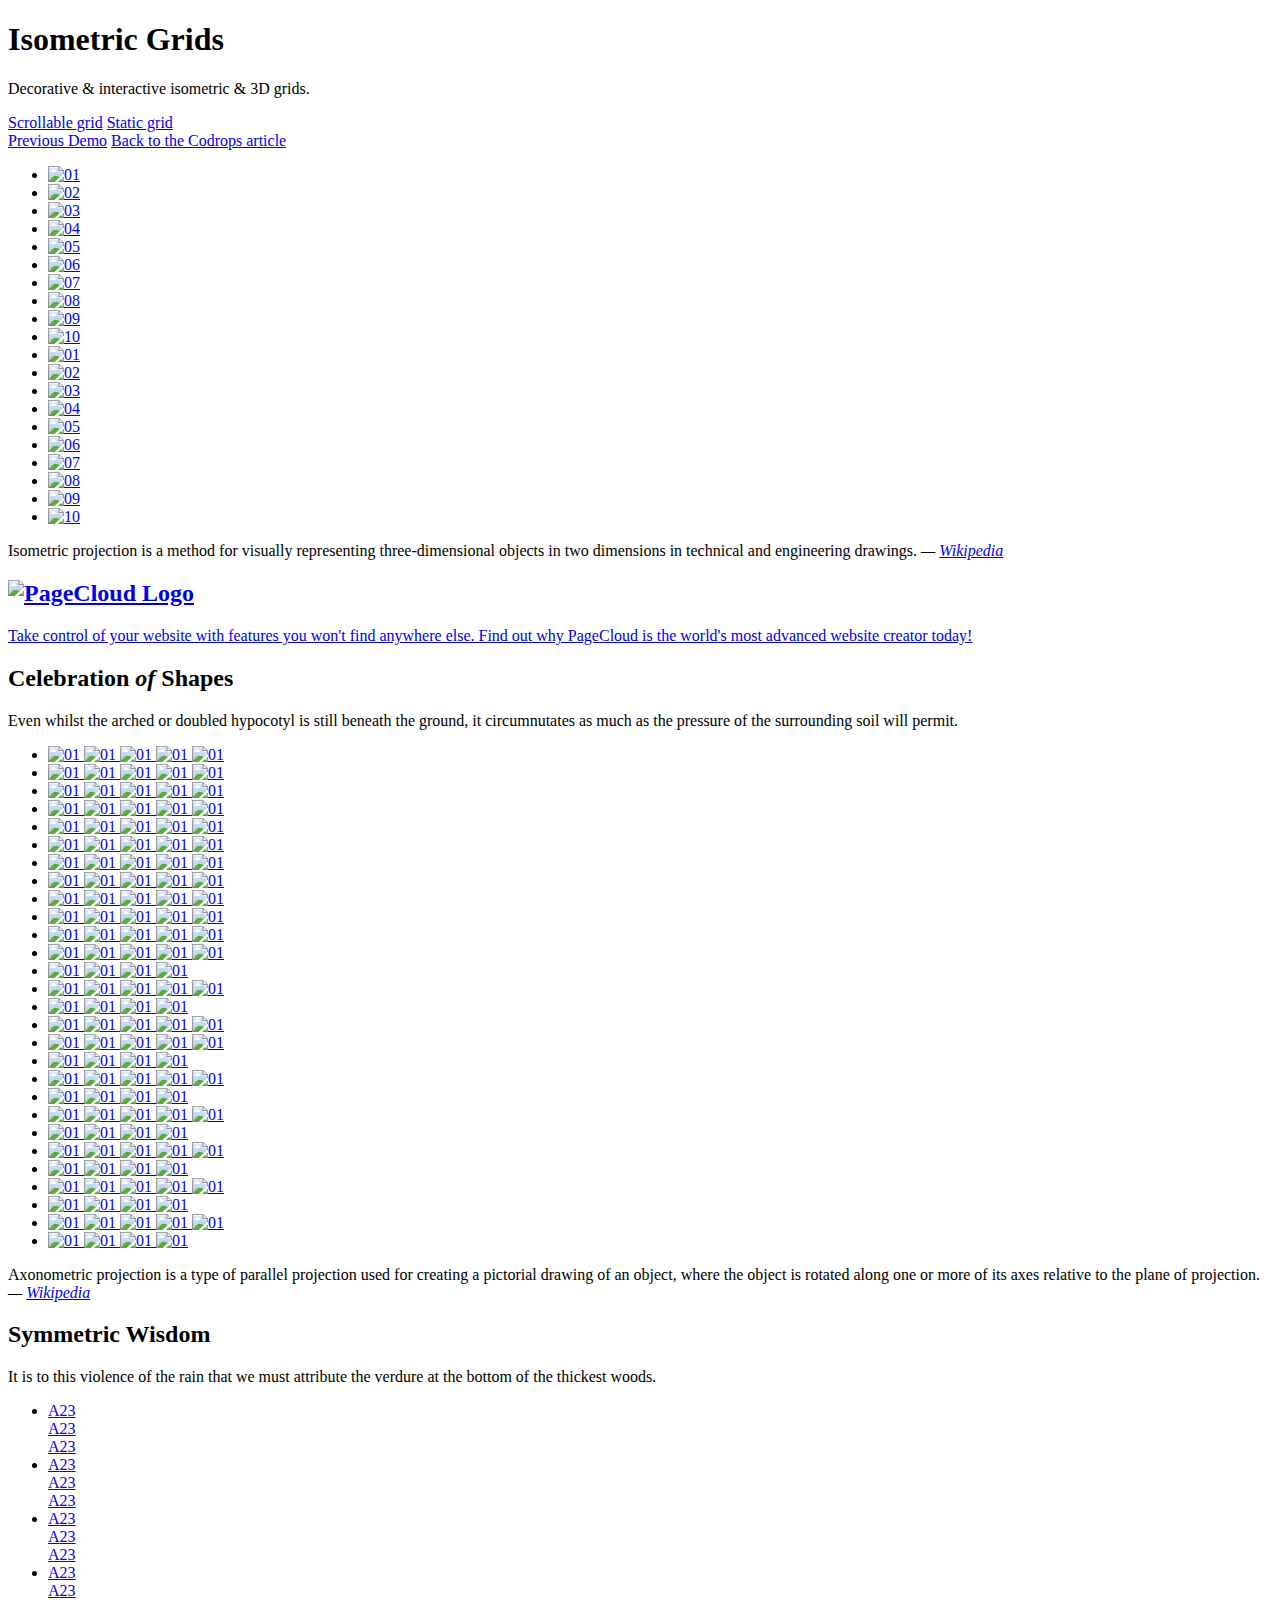
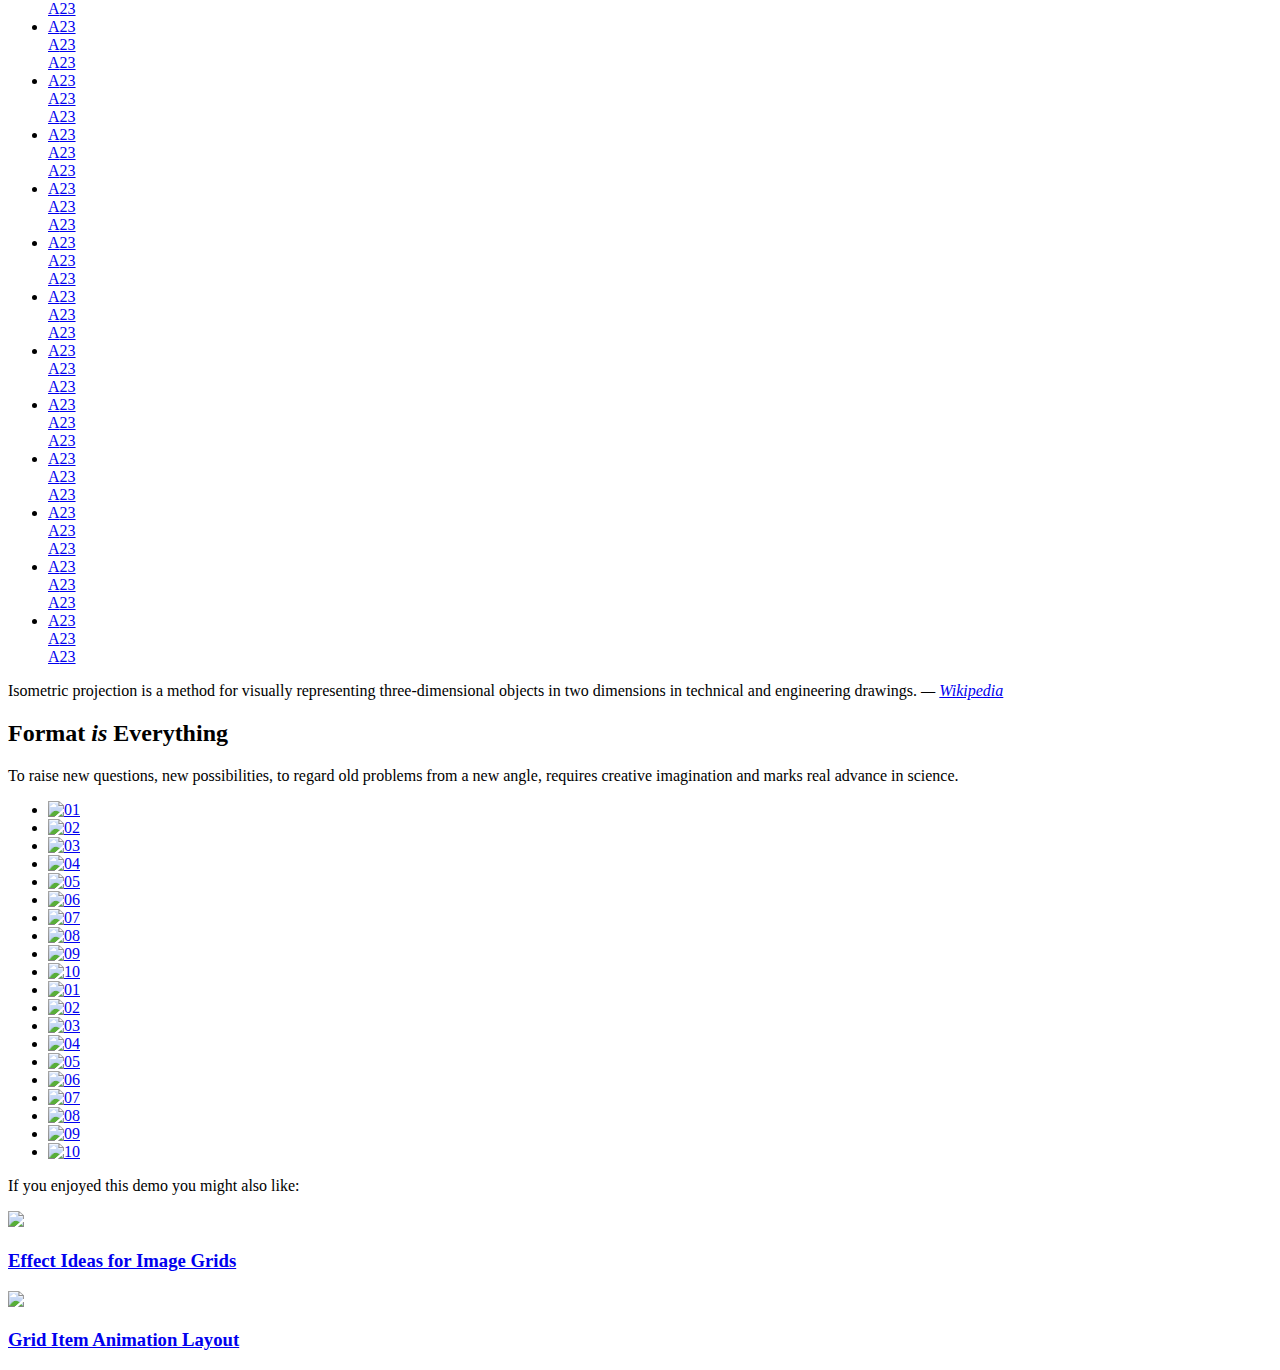
==== index1.html @ c389159e "Rename index2.html to index1.html" ====
<!DOCTYPE html>
<html lang="en" class="no-js">
	<head>
		<meta charset="UTF-8" />
		<meta http-equiv="X-UA-Compatible" content="IE=edge">
		<meta name="viewport" content="width=device-width, initial-scale=1">
		<title>Isometric Grids | Demo 2 | Codrops</title>
		<meta name="description" content="Decorative &amp; interactive isometric &amp; 3D grids." />
		<meta name="keywords" content="isometric, grid, images, masonry, perspective" />
		<meta name="author" content="Codrops" />
		<link rel="shortcut icon" href="favicon.ico">
		<link rel="stylesheet" type="text/css" href="css/normalize.css" />
		<link rel="stylesheet" type="text/css" href="css/demo.css" />
		<link rel="stylesheet" type="text/css" href="css/component.css" />
		<script src="js/modernizr.custom.js"></script>
	</head>
	<body class="demo-2">
		<main>
			<header class="codrops-header">
				<h1>Isometric Grids</h1>
				<p>Decorative &amp; interactive isometric &amp; 3D grids.<p>
				<nav class="codrops-demos">
					<a href="index.html">Scrollable grid</a>
					<a class="current-demo" href="index2.html">Static grid</a>
				</nav>
				<div class="codrops-links">
					<a class="codrops-icon codrops-icon--prev" href="http://tympanus.net/Development/DistortedButtonEffects/" title="Previous Demo"><span>Previous Demo</span></a>
					<a class="codrops-icon codrops-icon--drop" href="http://tympanus.net/codrops/?p=27094" title="Back to the article"><span>Back to the Codrops article</span></a>
				</div>
			</header>
			<section class="section section--intro">
				<div class="isolayer isolayer--deco1 isolayer--shadow">
					<ul class="grid">
						<li class="grid__item">
							<a class="grid__link" href="https://dribbble.com/fuviz"><div class="layer"></div><div class="layer"></div><div class="layer"></div><img class="grid__img layer" src="img/Dribbble/1.png" alt="01" />
							</a>
						</li>
						<li class="grid__item">
							<a class="grid__link" href="https://dribbble.com/fuviz"><div class="layer"></div><div class="layer"></div><div class="layer"></div><img class="grid__img layer" src="img/Dribbble/2.png" alt="02" /></a>
						</li>
						<li class="grid__item">
							<a class="grid__link" href="https://dribbble.com/fuviz"><div class="layer"></div><div class="layer"></div><div class="layer"></div><img class="grid__img layer" src="img/Dribbble/3.png" alt="03" /></a>
						</li>
						<li class="grid__item">
							<a class="grid__link" href="https://dribbble.com/fuviz"><div class="layer"></div><div class="layer"></div><div class="layer"></div><img class="grid__img layer" src="img/Dribbble/4.png" alt="04" /></a>
						</li>
						<li class="grid__item">
							<a class="grid__link" href="https://dribbble.com/fuviz"><div class="layer"></div><div class="layer"></div><div class="layer"></div><img class="grid__img layer" src="img/Dribbble/5.png" alt="05" /></a>
						</li>
						<li class="grid__item">
							<a class="grid__link" href="https://dribbble.com/fuviz"><div class="layer"></div><div class="layer"></div><div class="layer"></div><img class="grid__img layer" src="img/Dribbble/6.png" alt="06" /></a>
						</li>
						<li class="grid__item">
							<a class="grid__link" href="https://dribbble.com/fuviz"><div class="layer"></div><div class="layer"></div><div class="layer"></div><img class="grid__img layer" src="img/Dribbble/7.png" alt="07" /></a>
						</li>
						<li class="grid__item">
							<a class="grid__link" href="https://dribbble.com/fuviz"><div class="layer"></div><div class="layer"></div><div class="layer"></div><img class="grid__img layer" src="img/Dribbble/8.png" alt="08" /></a>
						</li>
						<li class="grid__item">
							<a class="grid__link" href="https://dribbble.com/fuviz"><div class="layer"></div><div class="layer"></div><div class="layer"></div><img class="grid__img layer" src="img/Dribbble/9.png" alt="09" /></a>
						</li>
						<li class="grid__item">
							<a class="grid__link" href="https://dribbble.com/fuviz"><div class="layer"></div><div class="layer"></div><div class="layer"></div><img class="grid__img layer" src="img/Dribbble/10.png" alt="10" /></a>
						</li>
						<li class="grid__item">
							<a class="grid__link" href="https://dribbble.com/fuviz"><div class="layer"></div><div class="layer"></div><div class="layer"></div><img class="grid__img layer" src="img/Dribbble/1.png" alt="01" /></a>
						</li>
						<li class="grid__item">
							<a class="grid__link" href="https://dribbble.com/fuviz"><div class="layer"></div><div class="layer"></div><div class="layer"></div><img class="grid__img layer" src="img/Dribbble/2.png" alt="02" /></a>
						</li>
						<li class="grid__item">
							<a class="grid__link" href="https://dribbble.com/fuviz"><div class="layer"></div><div class="layer"></div><div class="layer"></div><img class="grid__img layer" src="img/Dribbble/3.png" alt="03" /></a>
						</li>
						<li class="grid__item">
							<a class="grid__link" href="https://dribbble.com/fuviz"><div class="layer"></div><div class="layer"></div><div class="layer"></div><img class="grid__img layer" src="img/Dribbble/4.png" alt="04" /></a>
						</li>
						<li class="grid__item">
							<a class="grid__link" href="https://dribbble.com/fuviz"><div class="layer"></div><div class="layer"></div><div class="layer"></div><img class="grid__img layer" src="img/Dribbble/5.png" alt="05" /></a>
						</li>
						<li class="grid__item">
							<a class="grid__link" href="https://dribbble.com/fuviz"><div class="layer"></div><div class="layer"></div><div class="layer"></div><img class="grid__img layer" src="img/Dribbble/6.png" alt="06" /></a>
						</li>
						<li class="grid__item">
							<a class="grid__link" href="https://dribbble.com/fuviz"><div class="layer"></div><div class="layer"></div><div class="layer"></div><img class="grid__img layer" src="img/Dribbble/7.png" alt="07" /></a>
						</li>
						<li class="grid__item">
							<a class="grid__link" href="https://dribbble.com/fuviz"><div class="layer"></div><div class="layer"></div><div class="layer"></div><img class="grid__img layer" src="img/Dribbble/8.png" alt="08" /></a>
						</li>
						<li class="grid__item">
							<a class="grid__link" href="https://dribbble.com/fuviz"><div class="layer"></div><div class="layer"></div><div class="layer"></div><img class="grid__img layer" src="img/Dribbble/9.png" alt="09" /></a>
						</li>
						<li class="grid__item">
							<a class="grid__link" href="https://dribbble.com/fuviz"><div class="layer"></div><div class="layer"></div><div class="layer"></div><img class="grid__img layer" src="img/Dribbble/10.png" alt="10" /></a>
						</li>
					</ul>
				</div>
			</section><!--/intro-->
			<section class="interval">
				<p class="interval__text">Isometric projection is a method for visually representing three-dimensional objects in two dimensions in technical and engineering drawings. <em>&mdash; <a href="https://en.wikipedia.org/wiki/Isometric_projection">Wikipedia</a></em></p>
				<a class="pater" href="https://goo.gl/KArLiy">
					<h2 class="pater__title" aria-label="PageCloud"><img src="img/PageCloud_logo.svg" alt="PageCloud Logo"/></h2>
					<p class="pater__desc">Take control of your website with features you won't find anywhere else. Find out why PageCloud is the world's most advanced website creator today!</p>
				</a>
			</section>
			<section class="section section--right section--portraits">
				<h2 class="section__heading">Celebration <em>of</em> Shapes</h2>
				<p class="section__subtitle">Even whilst the arched or doubled hypocotyl is still beneath the ground, it circumnutates as much as the pressure of the surrounding soil will permit.</p>
				<div class="isolayer isolayer--deco2">
					<ul class="grid">
						<li class="grid__item">
							<a class="grid__link" href="#">
								<img class="grid__img layer" src="img/1.jpg" alt="01" />
								<img class="grid__img layer" src="img/6.jpg" alt="01" />
								<img class="grid__img layer" src="img/4.jpg" alt="01" />
								<img class="grid__img layer" src="img/3.jpg" alt="01" />
								<img class="grid__img layer" src="img/1.jpg" alt="01" />
							</a>
						</li>
						<li class="grid__item">
							<a class="grid__link" href="#">
								<img class="grid__img layer" src="img/2.jpg" alt="01" />
								<img class="grid__img layer" src="img/10.jpg" alt="01" />
								<img class="grid__img layer" src="img/8.jpg" alt="01" />
								<img class="grid__img layer" src="img/5.jpg" alt="01" />
								<img class="grid__img layer" src="img/2.jpg" alt="01" />
							</a>
						</li>
						<li class="grid__item">
							<a class="grid__link" href="#">
								<img class="grid__img layer" src="img/3.jpg" alt="01" />
								<img class="grid__img layer" src="img/6.jpg" alt="01" />
								<img class="grid__img layer" src="img/4.jpg" alt="01" />
								<img class="grid__img layer" src="img/1.jpg" alt="01" />
								<img class="grid__img layer" src="img/3.jpg" alt="01" />
							</a>
						</li>
						<li class="grid__item">
							<a class="grid__link" href="#">
								<img class="grid__img layer" src="img/4.jpg" alt="01" />
								<img class="grid__img layer" src="img/6.jpg" alt="01" />
								<img class="grid__img layer" src="img/4.jpg" alt="01" />
								<img class="grid__img layer" src="img/3.jpg" alt="01" />
								<img class="grid__img layer" src="img/4.jpg" alt="01" />
							</a>
						</li>
						<li class="grid__item">
							<a class="grid__link" href="#">
								<img class="grid__img layer" src="img/5.jpg" alt="01" />
								<img class="grid__img layer" src="img/11.jpg" alt="01" />
								<img class="grid__img layer" src="img/8.jpg" alt="01" />
								<img class="grid__img layer" src="img/2.jpg" alt="01" />
								<img class="grid__img layer" src="img/5.jpg" alt="01" />
							</a>
						</li>
						<li class="grid__item">
							<a class="grid__link" href="#">
								<img class="grid__img layer" src="img/6.jpg" alt="01" />
								<img class="grid__img layer" src="img/9.jpg" alt="01" />
								<img class="grid__img layer" src="img/4.jpg" alt="01" />
								<img class="grid__img layer" src="img/3.jpg" alt="01" />
								<img class="grid__img layer" src="img/6.jpg" alt="01" />
							</a>
						</li>
						<li class="grid__item">
							<a class="grid__link" href="#">
								<img class="grid__img layer" src="img/7.jpg" alt="01" />
								<img class="grid__img layer" src="img/6.jpg" alt="01" />
								<img class="grid__img layer" src="img/4.jpg" alt="01" />
								<img class="grid__img layer" src="img/3.jpg" alt="01" />
								<img class="grid__img layer" src="img/7.jpg" alt="01" />
							</a>
						</li>
						<li class="grid__item">
							<a class="grid__link" href="#">
								<img class="grid__img layer" src="img/8.jpg" alt="01" />
								<img class="grid__img layer" src="img/2.jpg" alt="01" />
								<img class="grid__img layer" src="img/11.jpg" alt="01" />
								<img class="grid__img layer" src="img/10.jpg" alt="01" />
								<img class="grid__img layer" src="img/8.jpg" alt="01" />
							</a>
						</li>
						<li class="grid__item">
							<a class="grid__link" href="#">
								<img class="grid__img layer" src="img/9.jpg" alt="01" />
								<img class="grid__img layer" src="img/6.jpg" alt="01" />
								<img class="grid__img layer" src="img/4.jpg" alt="01" />
								<img class="grid__img layer" src="img/1.jpg" alt="01" />
								<img class="grid__img layer" src="img/9.jpg" alt="01" />
							</a>
						</li>
						<li class="grid__item">
							<a class="grid__link" href="#">
								<img class="grid__img layer" src="img/10.jpg" alt="01" />
								<img class="grid__img layer" src="img/5.jpg" alt="01" />
								<img class="grid__img layer" src="img/2.jpg" alt="01" />
								<img class="grid__img layer" src="img/11.jpg" alt="01" />
								<img class="grid__img layer" src="img/10.jpg" alt="01" />
							</a>
						</li>
						<li class="grid__item">
							<a class="grid__link" href="#">
								<img class="grid__img layer" src="img/1.jpg" alt="01" />
								<img class="grid__img layer" src="img/6.jpg" alt="01" />
								<img class="grid__img layer" src="img/4.jpg" alt="01" />
								<img class="grid__img layer" src="img/3.jpg" alt="01" />
								<img class="grid__img layer" src="img/1.jpg" alt="01" />
							</a>
						</li>
						<li class="grid__item">
							<a class="grid__link" href="#">
								<img class="grid__img layer" src="img/2.jpg" alt="01" />
								<img class="grid__img layer" src="img/10.jpg" alt="01" />
								<img class="grid__img layer" src="img/8.jpg" alt="01" />
								<img class="grid__img layer" src="img/5.jpg" alt="01" />
								<img class="grid__img layer" src="img/2.jpg" alt="01" />
							</a>
						</li>
						<li class="grid__item">
							<a class="grid__link" href="#">
								<img class="grid__img layer" src="img/6.jpg" alt="01" />
								<img class="grid__img layer" src="img/4.jpg" alt="01" />
								<img class="grid__img layer" src="img/1.jpg" alt="01" />
								<img class="grid__img layer" src="img/3.jpg" alt="01" />
							</a>
						</li>
						<li class="grid__item">
							<a class="grid__link" href="#">
								<img class="grid__img layer" src="img/4.jpg" alt="01" />
								<img class="grid__img layer" src="img/6.jpg" alt="01" />
								<img class="grid__img layer" src="img/4.jpg" alt="01" />
								<img class="grid__img layer" src="img/3.jpg" alt="01" />
								<img class="grid__img layer" src="img/4.jpg" alt="01" />
							</a>
						</li>
						<li class="grid__item">
							<a class="grid__link" href="#">
								<img class="grid__img layer" src="img/11.jpg" alt="01" />
								<img class="grid__img layer" src="img/8.jpg" alt="01" />
								<img class="grid__img layer" src="img/2.jpg" alt="01" />
								<img class="grid__img layer" src="img/5.jpg" alt="01" />
							</a>
						</li>
						<li class="grid__item">
							<a class="grid__link" href="#">
								<img class="grid__img layer" src="img/6.jpg" alt="01" />
								<img class="grid__img layer" src="img/9.jpg" alt="01" />
								<img class="grid__img layer" src="img/4.jpg" alt="01" />
								<img class="grid__img layer" src="img/3.jpg" alt="01" />
								<img class="grid__img layer" src="img/6.jpg" alt="01" />
							</a>
						</li>
						<li class="grid__item">
							<a class="grid__link" href="#">
								<img class="grid__img layer" src="img/7.jpg" alt="01" />
								<img class="grid__img layer" src="img/6.jpg" alt="01" />
								<img class="grid__img layer" src="img/4.jpg" alt="01" />
								<img class="grid__img layer" src="img/3.jpg" alt="01" />
								<img class="grid__img layer" src="img/7.jpg" alt="01" />
							</a>
						</li>
						<li class="grid__item">
							<a class="grid__link" href="#">
								<img class="grid__img layer" src="img/2.jpg" alt="01" />
								<img class="grid__img layer" src="img/11.jpg" alt="01" />
								<img class="grid__img layer" src="img/10.jpg" alt="01" />
								<img class="grid__img layer" src="img/8.jpg" alt="01" />
							</a>
						</li>
						<li class="grid__item">
							<a class="grid__link" href="#">
								<img class="grid__img layer" src="img/9.jpg" alt="01" />
								<img class="grid__img layer" src="img/6.jpg" alt="01" />
								<img class="grid__img layer" src="img/4.jpg" alt="01" />
								<img class="grid__img layer" src="img/1.jpg" alt="01" />
								<img class="grid__img layer" src="img/9.jpg" alt="01" />
							</a>
						</li>
						<li class="grid__item">
							<a class="grid__link" href="#">
								<img class="grid__img layer" src="img/5.jpg" alt="01" />
								<img class="grid__img layer" src="img/2.jpg" alt="01" />
								<img class="grid__img layer" src="img/11.jpg" alt="01" />
								<img class="grid__img layer" src="img/10.jpg" alt="01" />
							</a>
						</li>
						<li class="grid__item">
							<a class="grid__link" href="#">
								<img class="grid__img layer" src="img/7.jpg" alt="01" />
								<img class="grid__img layer" src="img/6.jpg" alt="01" />
								<img class="grid__img layer" src="img/4.jpg" alt="01" />
								<img class="grid__img layer" src="img/3.jpg" alt="01" />
								<img class="grid__img layer" src="img/7.jpg" alt="01" />
							</a>
						</li>
						<li class="grid__item">
							<a class="grid__link" href="#">
								<img class="grid__img layer" src="img/2.jpg" alt="01" />
								<img class="grid__img layer" src="img/11.jpg" alt="01" />
								<img class="grid__img layer" src="img/10.jpg" alt="01" />
								<img class="grid__img layer" src="img/8.jpg" alt="01" />
							</a>
						</li>
						<li class="grid__item">
							<a class="grid__link" href="#">
								<img class="grid__img layer" src="img/9.jpg" alt="01" />
								<img class="grid__img layer" src="img/6.jpg" alt="01" />
								<img class="grid__img layer" src="img/4.jpg" alt="01" />
								<img class="grid__img layer" src="img/1.jpg" alt="01" />
								<img class="grid__img layer" src="img/9.jpg" alt="01" />
							</a>
						</li>
						<li class="grid__item">
							<a class="grid__link" href="#">
								<img class="grid__img layer" src="img/5.jpg" alt="01" />
								<img class="grid__img layer" src="img/2.jpg" alt="01" />
								<img class="grid__img layer" src="img/11.jpg" alt="01" />
								<img class="grid__img layer" src="img/10.jpg" alt="01" />
							</a>
						</li>
						<li class="grid__item">
							<a class="grid__link" href="#">
								<img class="grid__img layer" src="img/7.jpg" alt="01" />
								<img class="grid__img layer" src="img/6.jpg" alt="01" />
								<img class="grid__img layer" src="img/4.jpg" alt="01" />
								<img class="grid__img layer" src="img/3.jpg" alt="01" />
								<img class="grid__img layer" src="img/7.jpg" alt="01" />
							</a>
						</li>
						<li class="grid__item">
							<a class="grid__link" href="#">
								<img class="grid__img layer" src="img/2.jpg" alt="01" />
								<img class="grid__img layer" src="img/11.jpg" alt="01" />
								<img class="grid__img layer" src="img/10.jpg" alt="01" />
								<img class="grid__img layer" src="img/8.jpg" alt="01" />
							</a>
						</li>
						<li class="grid__item">
							<a class="grid__link" href="#">
								<img class="grid__img layer" src="img/9.jpg" alt="01" />
								<img class="grid__img layer" src="img/6.jpg" alt="01" />
								<img class="grid__img layer" src="img/4.jpg" alt="01" />
								<img class="grid__img layer" src="img/1.jpg" alt="01" />
								<img class="grid__img layer" src="img/9.jpg" alt="01" />
							</a>
						</li>
						<li class="grid__item">
							<a class="grid__link" href="#">
								<img class="grid__img layer" src="img/5.jpg" alt="01" />
								<img class="grid__img layer" src="img/2.jpg" alt="01" />
								<img class="grid__img layer" src="img/11.jpg" alt="01" />
								<img class="grid__img layer" src="img/10.jpg" alt="01" />
							</a>
						</li>
					</ul>
				</div>
			</section><!--/portraits-->
			<section class="interval">
				<p class="interval__text">Axonometric projection is a type of parallel projection used for creating a pictorial drawing of an object, where the object is rotated along one or more of its axes relative to the plane of projection. <em>&mdash; <a href="https://en.wikipedia.org/wiki/Axonometric_projection">Wikipedia</a></em></p>
			</section>
			<section class="section section--cards">
				<h2 class="section__heading">Symmetric Wisdom</h2>
				<p class="section__subtitle">It is to this violence of the rain that we must attribute the verdure at the bottom of the thickest woods.</p>
				<div class="isolayer isolayer--deco3">
					<ul class="grid">
						<li class="grid__item">
							<a class="grid__link" href="#">
								<div class="layer"><span class="decoletter">A</span><span class="deconumber">23</span></div>
								<div class="layer"><span class="decoletter">A</span><span class="deconumber">23</span></div>
								<div class="layer"><span class="decoletter">A</span><span class="deconumber">23</span></div>
							</a>
						</li>
						<li class="grid__item">
							<a class="grid__link" href="#">
								<div class="layer"><span class="decoletter">A</span><span class="deconumber">23</span></div>
								<div class="layer"><span class="decoletter">A</span><span class="deconumber">23</span></div>
								<div class="layer"><span class="decoletter">A</span><span class="deconumber">23</span></div>
							</a>
						</li>
						<li class="grid__item">
							<a class="grid__link" href="#">
								<div class="layer"><span class="decoletter">A</span><span class="deconumber">23</span></div>
								<div class="layer"><span class="decoletter">A</span><span class="deconumber">23</span></div>
								<div class="layer"><span class="decoletter">A</span><span class="deconumber">23</span></div>
							</a>
						</li>
						<li class="grid__item">
							<a class="grid__link" href="#">
								<div class="layer"><span class="decoletter">A</span><span class="deconumber">23</span></div>
								<div class="layer"><span class="decoletter">A</span><span class="deconumber">23</span></div>
								<div class="layer"><span class="decoletter">A</span><span class="deconumber">23</span></div>
							</a>
						</li>
						<li class="grid__item">
							<a class="grid__link" href="#">
								<div class="layer"><span class="decoletter">A</span><span class="deconumber">23</span></div>
								<div class="layer"><span class="decoletter">A</span><span class="deconumber">23</span></div>
								<div class="layer"><span class="decoletter">A</span><span class="deconumber">23</span></div>
							</a>
						</li>
						<li class="grid__item">
							<a class="grid__link" href="#">
								<div class="layer"><span class="decoletter">A</span><span class="deconumber">23</span></div>
								<div class="layer"><span class="decoletter">A</span><span class="deconumber">23</span></div>
								<div class="layer"><span class="decoletter">A</span><span class="deconumber">23</span></div>
							</a>
						</li>
						<li class="grid__item">
							<a class="grid__link" href="#">
								<div class="layer"><span class="decoletter">A</span><span class="deconumber">23</span></div>
								<div class="layer"><span class="decoletter">A</span><span class="deconumber">23</span></div>
								<div class="layer"><span class="decoletter">A</span><span class="deconumber">23</span></div>
							</a>
						</li>
						<li class="grid__item">
							<a class="grid__link" href="#">
								<div class="layer"><span class="decoletter">A</span><span class="deconumber">23</span></div>
								<div class="layer"><span class="decoletter">A</span><span class="deconumber">23</span></div>
								<div class="layer"><span class="decoletter">A</span><span class="deconumber">23</span></div>
							</a>
						</li>
						<li class="grid__item">
							<a class="grid__link" href="#">
								<div class="layer"><span class="decoletter">A</span><span class="deconumber">23</span></div>
								<div class="layer"><span class="decoletter">A</span><span class="deconumber">23</span></div>
								<div class="layer"><span class="decoletter">A</span><span class="deconumber">23</span></div>
							</a>
						</li>
						<li class="grid__item">
							<a class="grid__link" href="#">
								<div class="layer"><span class="decoletter">A</span><span class="deconumber">23</span></div>
								<div class="layer"><span class="decoletter">A</span><span class="deconumber">23</span></div>
								<div class="layer"><span class="decoletter">A</span><span class="deconumber">23</span></div>
							</a>
						</li>
						<li class="grid__item">
							<a class="grid__link" href="#">
								<div class="layer"><span class="decoletter">A</span><span class="deconumber">23</span></div>
								<div class="layer"><span class="decoletter">A</span><span class="deconumber">23</span></div>
								<div class="layer"><span class="decoletter">A</span><span class="deconumber">23</span></div>
							</a>
						</li>
						<li class="grid__item">
							<a class="grid__link" href="#">
								<div class="layer"><span class="decoletter">A</span><span class="deconumber">23</span></div>
								<div class="layer"><span class="decoletter">A</span><span class="deconumber">23</span></div>
								<div class="layer"><span class="decoletter">A</span><span class="deconumber">23</span></div>
							</a>
						</li>
						<li class="grid__item">
							<a class="grid__link" href="#">
								<div class="layer"><span class="decoletter">A</span><span class="deconumber">23</span></div>
								<div class="layer"><span class="decoletter">A</span><span class="deconumber">23</span></div>
								<div class="layer"><span class="decoletter">A</span><span class="deconumber">23</span></div>
							</a>
						</li>
						<li class="grid__item">
							<a class="grid__link" href="#">
								<div class="layer"><span class="decoletter">A</span><span class="deconumber">23</span></div>
								<div class="layer"><span class="decoletter">A</span><span class="deconumber">23</span></div>
								<div class="layer"><span class="decoletter">A</span><span class="deconumber">23</span></div>
							</a>
						</li>
						<li class="grid__item">
							<a class="grid__link" href="#">
								<div class="layer"><span class="decoletter">A</span><span class="deconumber">23</span></div>
								<div class="layer"><span class="decoletter">A</span><span class="deconumber">23</span></div>
								<div class="layer"><span class="decoletter">A</span><span class="deconumber">23</span></div>
							</a>
						</li>
						<li class="grid__item">
							<a class="grid__link" href="#">
								<div class="layer"><span class="decoletter">A</span><span class="deconumber">23</span></div>
								<div class="layer"><span class="decoletter">A</span><span class="deconumber">23</span></div>
								<div class="layer"><span class="decoletter">A</span><span class="deconumber">23</span></div>
							</a>
						</li>
					</ul>
				</div>
			</section>
			<section class="interval">
				<p class="interval__text">Isometric projection is a method for visually representing three-dimensional objects in two dimensions in technical and engineering drawings. <em>&mdash; <a href="https://en.wikipedia.org/wiki/Isometric_projection">Wikipedia</a></em></p>
			</section>
			<section class="section section--shots section--right">
				<h2 class="section__heading">Format <em>is</em> Everything</h2>
				<p class="section__subtitle">To raise new questions, new possibilities, to regard old problems from a new angle, requires creative imagination and marks real advance in science.</p>
				<div class="isolayer isolayer--deco4">
					<ul class="grid">
						<li class="grid__item">
							<a class="grid__link" href="https://dribbble.com/fuviz"><div class="layer"></div><div class="layer"></div><div class="layer"></div><img class="grid__img layer" src="img/Dribbble/1.png" alt="01" />
							</a>
						</li>
						<li class="grid__item">
							<a class="grid__link" href="https://dribbble.com/fuviz"><div class="layer"></div><div class="layer"></div><div class="layer"></div><img class="grid__img layer" src="img/Dribbble/2.png" alt="02" /></a>
						</li>
						<li class="grid__item">
							<a class="grid__link" href="https://dribbble.com/fuviz"><div class="layer"></div><div class="layer"></div><div class="layer"></div><img class="grid__img layer" src="img/Dribbble/3.png" alt="03" /></a>
						</li>
						<li class="grid__item">
							<a class="grid__link" href="https://dribbble.com/fuviz"><div class="layer"></div><div class="layer"></div><div class="layer"></div><img class="grid__img layer" src="img/Dribbble/4.png" alt="04" /></a>
						</li>
						<li class="grid__item">
							<a class="grid__link" href="https://dribbble.com/fuviz"><div class="layer"></div><div class="layer"></div><div class="layer"></div><img class="grid__img layer" src="img/Dribbble/5.png" alt="05" /></a>
						</li>
						<li class="grid__item">
							<a class="grid__link" href="https://dribbble.com/fuviz"><div class="layer"></div><div class="layer"></div><div class="layer"></div><img class="grid__img layer" src="img/Dribbble/6.png" alt="06" /></a>
						</li>
						<li class="grid__item">
							<a class="grid__link" href="https://dribbble.com/fuviz"><div class="layer"></div><div class="layer"></div><div class="layer"></div><img class="grid__img layer" src="img/Dribbble/7.png" alt="07" /></a>
						</li>
						<li class="grid__item">
							<a class="grid__link" href="https://dribbble.com/fuviz"><div class="layer"></div><div class="layer"></div><div class="layer"></div><img class="grid__img layer" src="img/Dribbble/8.png" alt="08" /></a>
						</li>
						<li class="grid__item">
							<a class="grid__link" href="https://dribbble.com/fuviz"><div class="layer"></div><div class="layer"></div><div class="layer"></div><img class="grid__img layer" src="img/Dribbble/9.png" alt="09" /></a>
						</li>
						<li class="grid__item">
							<a class="grid__link" href="https://dribbble.com/fuviz"><div class="layer"></div><div class="layer"></div><div class="layer"></div><img class="grid__img layer" src="img/Dribbble/10.png" alt="10" /></a>
						</li>
						<li class="grid__item">
							<a class="grid__link" href="https://dribbble.com/fuviz"><div class="layer"></div><div class="layer"></div><div class="layer"></div><img class="grid__img layer" src="img/Dribbble/1.png" alt="01" /></a>
						</li>
						<li class="grid__item">
							<a class="grid__link" href="https://dribbble.com/fuviz"><div class="layer"></div><div class="layer"></div><div class="layer"></div><img class="grid__img layer" src="img/Dribbble/2.png" alt="02" /></a>
						</li>
						<li class="grid__item">
							<a class="grid__link" href="https://dribbble.com/fuviz"><div class="layer"></div><div class="layer"></div><div class="layer"></div><img class="grid__img layer" src="img/Dribbble/3.png" alt="03" /></a>
						</li>
						<li class="grid__item">
							<a class="grid__link" href="https://dribbble.com/fuviz"><div class="layer"></div><div class="layer"></div><div class="layer"></div><img class="grid__img layer" src="img/Dribbble/4.png" alt="04" /></a>
						</li>
						<li class="grid__item">
							<a class="grid__link" href="https://dribbble.com/fuviz"><div class="layer"></div><div class="layer"></div><div class="layer"></div><img class="grid__img layer" src="img/Dribbble/5.png" alt="05" /></a>
						</li>
						<li class="grid__item">
							<a class="grid__link" href="https://dribbble.com/fuviz"><div class="layer"></div><div class="layer"></div><div class="layer"></div><img class="grid__img layer" src="img/Dribbble/6.png" alt="06" /></a>
						</li>
						<li class="grid__item">
							<a class="grid__link" href="https://dribbble.com/fuviz"><div class="layer"></div><div class="layer"></div><div class="layer"></div><img class="grid__img layer" src="img/Dribbble/7.png" alt="07" /></a>
						</li>
						<li class="grid__item">
							<a class="grid__link" href="https://dribbble.com/fuviz"><div class="layer"></div><div class="layer"></div><div class="layer"></div><img class="grid__img layer" src="img/Dribbble/8.png" alt="08" /></a>
						</li>
						<li class="grid__item">
							<a class="grid__link" href="https://dribbble.com/fuviz"><div class="layer"></div><div class="layer"></div><div class="layer"></div><img class="grid__img layer" src="img/Dribbble/9.png" alt="09" /></a>
						</li>
						<li class="grid__item">
							<a class="grid__link" href="https://dribbble.com/fuviz"><div class="layer"></div><div class="layer"></div><div class="layer"></div><img class="grid__img layer" src="img/Dribbble/10.png" alt="10" /></a>
						</li>
					</ul>
				</div>
			</section>
			<!-- Related demos -->
			<section class="content content--related">
				<p>If you enjoyed this demo you might also like:</p>
				<a class="media-item" href="http://tympanus.net/Development/ImageGridEffects/">
					<img class="media-item__img" src="img/related/ImageGridEffects.jpg">
					<h3 class="media-item__title">Effect Ideas for Image Grids</h3>
				</a>
				<a class="media-item" href="http://tympanus.net/Development/AnimatedGridLayout/">
					<img class="media-item__img" src="img/related/GridItemAnimation.jpg">
					<h3 class="media-item__title">Grid Item Animation Layout</h3>
				</a>
			</section>
		</main>
		<script src="js/imagesloaded.pkgd.min.js"></script>
		<script src="js/masonry.pkgd.min.js"></script>
		<script src="js/dynamics.min.js"></script>
		<script src="js/classie.js"></script>
		<script src="js/main.js"></script>
		<script>
		(function() {
			function getRandomInt(min, max) {
				return Math.floor(Math.random() * (max - min + 1)) + min;
			}

			new IsoGrid(document.querySelector('.isolayer--deco1'), {
				transform : 'translateX(33vw) translateY(-340px) rotateX(45deg) rotateZ(45deg)',
				stackItemsAnimation : {
					properties : function(pos) {
						return {
							translateZ: (pos+1) * 30,
							rotateZ: getRandomInt(-4, 4)
						};
					},
					options : function(pos, itemstotal) {
						return {
							type: dynamics.bezier,
							duration: 500,
							points: [{"x":0,"y":0,"cp":[{"x":0.2,"y":1}]},{"x":1,"y":1,"cp":[{"x":0.3,"y":1}]}],
							delay: (itemstotal-pos-1)*40
						};
					}
				}
			});
			
			new IsoGrid(document.querySelector('.isolayer--deco2'), {
				perspective: 3000,
				transform : 'translateY(-150px) rotateX(55deg) rotateZ(-45deg)',
				stackItemsAnimation : {
					properties : function(pos) {
						return {
							translateX: getRandomInt(-60, 60),
							translateY: getRandomInt(-60, 60),
							rotateZ: getRandomInt(-10, 10)
						};
					},
					options : function(pos, itemstotal) {
						return {
							type: dynamics.bezier,
							duration: 800,
							points: [{"x":0,"y":0,"cp":[{"x":0.2,"y":1}]},{"x":1,"y":1,"cp":[{"x":0.3,"y":1}]}],
							delay: (itemstotal-pos-1)*20
						};
					}
				}
			});
			
			new IsoGrid(document.querySelector('.isolayer--deco3'), {
				transform : 'translateX(40vw) translateY(100px) rotateX(15deg) rotateY(0) rotateZ(40deg)',
				stackItemsAnimation : {
					properties : function(pos) {
						return {
							rotateY: pos * -15
						};
					},
					options : function(pos, itemstotal) {
						return {
							type: dynamics.bezier,
							duration: 500,
							points: [{"x":0,"y":0,"cp":[{"x":0.2,"y":1}]},{"x":1,"y":1,"cp":[{"x":0.3,"y":1}]}],
							delay: (itemstotal-pos-1)*40
						};
					}
				}
			});
			
			new IsoGrid(document.querySelector('.isolayer--deco4'), {
				perspective: 3000,
				transform : 'translate3d(-200px,-200px,0) scale3d(0.8,0.8,1) rotateY(45deg) rotateZ(-10deg)',
				stackItemsAnimation : {
					properties : function(pos) {
						return {
							rotateX: (pos+1) * -15
						};
					},
					options : function(pos, itemstotal) {
						return {
							type: dynamics.spring,
							delay: (itemstotal-pos-1)*30
						};
					}
				},
				onGridLoaded : function() {
					classie.add(document.body, 'grid-loaded');
				}
			});
		})();
		</script>
	</body>
</html>
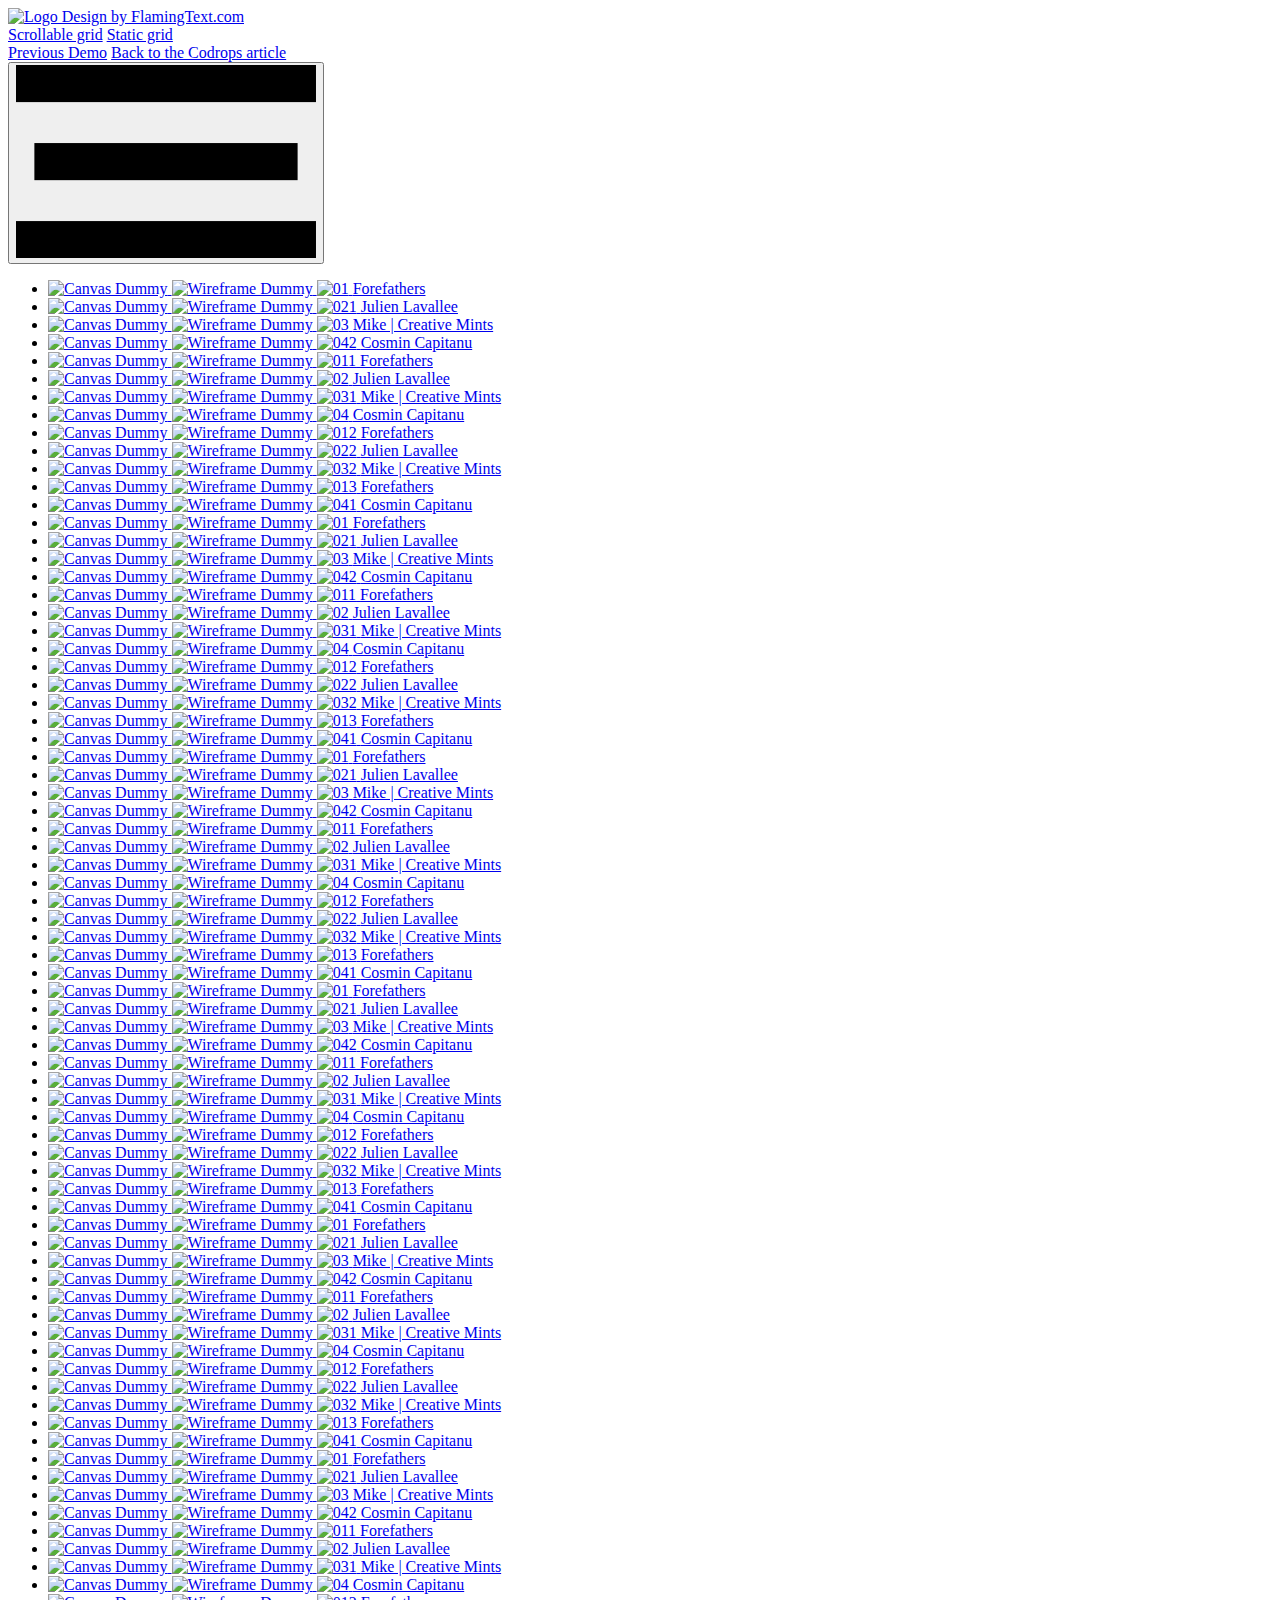
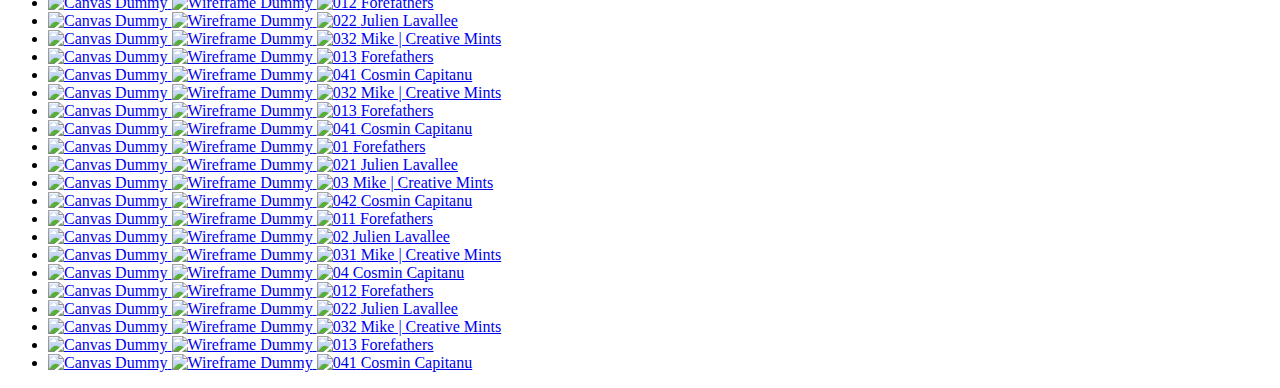
==== commit e9b99499: "Rename index.html to index1.html" ====
--- a/index1.html
+++ b/index1.html
@@ -4,7 +4,7 @@
 		<meta charset="UTF-8" />
 		<meta http-equiv="X-UA-Compatible" content="IE=edge">
 		<meta name="viewport" content="width=device-width, initial-scale=1">
-		<title>Isometric Grids | Demo 2 | Codrops</title>
+		<title>Aylesbury Web Development</title>
 		<meta name="description" content="Decorative &amp; interactive isometric &amp; 3D grids." />
 		<meta name="keywords" content="isometric, grid, images, masonry, perspective" />
 		<meta name="author" content="Codrops" />
@@ -14,558 +14,784 @@
 		<link rel="stylesheet" type="text/css" href="css/component.css" />
 		<script src="js/modernizr.custom.js"></script>
 	</head>
-	<body class="demo-2">
+	<body class="demo-1">
 		<main>
 			<header class="codrops-header">
-				<h1>Isometric Grids</h1>
-				<p>Decorative &amp; interactive isometric &amp; 3D grids.<p>
+				<a target="_top" href="http://www.flamingtext.com/" ><img src="http://blog.flamingtext.com/blog/2017/03/21/flamingtext_com_1490138379_312295082.png" border="0" alt="Logo Design by FlamingText.com" title="Logo Design by FlamingText.com"></a>
 				<nav class="codrops-demos">
-					<a href="index.html">Scrollable grid</a>
-					<a class="current-demo" href="index2.html">Static grid</a>
+					<a class="current-demo" href="index.html">Scrollable grid</a>
+					<a href="index2.html">Static grid</a>
 				</nav>
 				<div class="codrops-links">
 					<a class="codrops-icon codrops-icon--prev" href="http://tympanus.net/Development/DistortedButtonEffects/" title="Previous Demo"><span>Previous Demo</span></a>
 					<a class="codrops-icon codrops-icon--drop" href="http://tympanus.net/codrops/?p=27094" title="Back to the article"><span>Back to the Codrops article</span></a>
 				</div>
+				<button class="button-menu">
+					<svg width="100%" height="100%" preserveAspectRatio="none" viewBox="0 0 67.75 43.63"><rect width="67.75" height="8.38"/><rect x="4.15" y="17.63" width="59.45" height="8.38" /><rect y="35.25" width="67.75" height="8.38"/></svg>
+				</button>
 			</header>
-			<section class="section section--intro">
-				<div class="isolayer isolayer--deco1 isolayer--shadow">
-					<ul class="grid">
-						<li class="grid__item">
-							<a class="grid__link" href="https://dribbble.com/fuviz"><div class="layer"></div><div class="layer"></div><div class="layer"></div><img class="grid__img layer" src="img/Dribbble/1.png" alt="01" />
-							</a>
-						</li>
-						<li class="grid__item">
-							<a class="grid__link" href="https://dribbble.com/fuviz"><div class="layer"></div><div class="layer"></div><div class="layer"></div><img class="grid__img layer" src="img/Dribbble/2.png" alt="02" /></a>
-						</li>
-						<li class="grid__item">
-							<a class="grid__link" href="https://dribbble.com/fuviz"><div class="layer"></div><div class="layer"></div><div class="layer"></div><img class="grid__img layer" src="img/Dribbble/3.png" alt="03" /></a>
-						</li>
-						<li class="grid__item">
-							<a class="grid__link" href="https://dribbble.com/fuviz"><div class="layer"></div><div class="layer"></div><div class="layer"></div><img class="grid__img layer" src="img/Dribbble/4.png" alt="04" /></a>
-						</li>
-						<li class="grid__item">
-							<a class="grid__link" href="https://dribbble.com/fuviz"><div class="layer"></div><div class="layer"></div><div class="layer"></div><img class="grid__img layer" src="img/Dribbble/5.png" alt="05" /></a>
-						</li>
-						<li class="grid__item">
-							<a class="grid__link" href="https://dribbble.com/fuviz"><div class="layer"></div><div class="layer"></div><div class="layer"></div><img class="grid__img layer" src="img/Dribbble/6.png" alt="06" /></a>
-						</li>
-						<li class="grid__item">
-							<a class="grid__link" href="https://dribbble.com/fuviz"><div class="layer"></div><div class="layer"></div><div class="layer"></div><img class="grid__img layer" src="img/Dribbble/7.png" alt="07" /></a>
-						</li>
-						<li class="grid__item">
-							<a class="grid__link" href="https://dribbble.com/fuviz"><div class="layer"></div><div class="layer"></div><div class="layer"></div><img class="grid__img layer" src="img/Dribbble/8.png" alt="08" /></a>
-						</li>
-						<li class="grid__item">
-							<a class="grid__link" href="https://dribbble.com/fuviz"><div class="layer"></div><div class="layer"></div><div class="layer"></div><img class="grid__img layer" src="img/Dribbble/9.png" alt="09" /></a>
-						</li>
-						<li class="grid__item">
-							<a class="grid__link" href="https://dribbble.com/fuviz"><div class="layer"></div><div class="layer"></div><div class="layer"></div><img class="grid__img layer" src="img/Dribbble/10.png" alt="10" /></a>
-						</li>
-						<li class="grid__item">
-							<a class="grid__link" href="https://dribbble.com/fuviz"><div class="layer"></div><div class="layer"></div><div class="layer"></div><img class="grid__img layer" src="img/Dribbble/1.png" alt="01" /></a>
-						</li>
-						<li class="grid__item">
-							<a class="grid__link" href="https://dribbble.com/fuviz"><div class="layer"></div><div class="layer"></div><div class="layer"></div><img class="grid__img layer" src="img/Dribbble/2.png" alt="02" /></a>
-						</li>
-						<li class="grid__item">
-							<a class="grid__link" href="https://dribbble.com/fuviz"><div class="layer"></div><div class="layer"></div><div class="layer"></div><img class="grid__img layer" src="img/Dribbble/3.png" alt="03" /></a>
-						</li>
-						<li class="grid__item">
-							<a class="grid__link" href="https://dribbble.com/fuviz"><div class="layer"></div><div class="layer"></div><div class="layer"></div><img class="grid__img layer" src="img/Dribbble/4.png" alt="04" /></a>
-						</li>
-						<li class="grid__item">
-							<a class="grid__link" href="https://dribbble.com/fuviz"><div class="layer"></div><div class="layer"></div><div class="layer"></div><img class="grid__img layer" src="img/Dribbble/5.png" alt="05" /></a>
-						</li>
-						<li class="grid__item">
-							<a class="grid__link" href="https://dribbble.com/fuviz"><div class="layer"></div><div class="layer"></div><div class="layer"></div><img class="grid__img layer" src="img/Dribbble/6.png" alt="06" /></a>
-						</li>
-						<li class="grid__item">
-							<a class="grid__link" href="https://dribbble.com/fuviz"><div class="layer"></div><div class="layer"></div><div class="layer"></div><img class="grid__img layer" src="img/Dribbble/7.png" alt="07" /></a>
-						</li>
-						<li class="grid__item">
-							<a class="grid__link" href="https://dribbble.com/fuviz"><div class="layer"></div><div class="layer"></div><div class="layer"></div><img class="grid__img layer" src="img/Dribbble/8.png" alt="08" /></a>
-						</li>
-						<li class="grid__item">
-							<a class="grid__link" href="https://dribbble.com/fuviz"><div class="layer"></div><div class="layer"></div><div class="layer"></div><img class="grid__img layer" src="img/Dribbble/9.png" alt="09" /></a>
-						</li>
-						<li class="grid__item">
-							<a class="grid__link" href="https://dribbble.com/fuviz"><div class="layer"></div><div class="layer"></div><div class="layer"></div><img class="grid__img layer" src="img/Dribbble/10.png" alt="10" /></a>
-						</li>
-					</ul>
-				</div>
-			</section><!--/intro-->
-			<section class="interval">
-				<p class="interval__text">Isometric projection is a method for visually representing three-dimensional objects in two dimensions in technical and engineering drawings. <em>&mdash; <a href="https://en.wikipedia.org/wiki/Isometric_projection">Wikipedia</a></em></p>
-				<a class="pater" href="https://goo.gl/KArLiy">
-					<h2 class="pater__title" aria-label="PageCloud"><img src="img/PageCloud_logo.svg" alt="PageCloud Logo"/></h2>
-					<p class="pater__desc">Take control of your website with features you won't find anywhere else. Find out why PageCloud is the world's most advanced website creator today!</p>
-				</a>
-			</section>
-			<section class="section section--right section--portraits">
-				<h2 class="section__heading">Celebration <em>of</em> Shapes</h2>
-				<p class="section__subtitle">Even whilst the arched or doubled hypocotyl is still beneath the ground, it circumnutates as much as the pressure of the surrounding soil will permit.</p>
-				<div class="isolayer isolayer--deco2">
-					<ul class="grid">
-						<li class="grid__item">
-							<a class="grid__link" href="#">
-								<img class="grid__img layer" src="img/1.jpg" alt="01" />
-								<img class="grid__img layer" src="img/6.jpg" alt="01" />
-								<img class="grid__img layer" src="img/4.jpg" alt="01" />
-								<img class="grid__img layer" src="img/3.jpg" alt="01" />
-								<img class="grid__img layer" src="img/1.jpg" alt="01" />
-							</a>
-						</li>
-						<li class="grid__item">
-							<a class="grid__link" href="#">
-								<img class="grid__img layer" src="img/2.jpg" alt="01" />
-								<img class="grid__img layer" src="img/10.jpg" alt="01" />
-								<img class="grid__img layer" src="img/8.jpg" alt="01" />
-								<img class="grid__img layer" src="img/5.jpg" alt="01" />
-								<img class="grid__img layer" src="img/2.jpg" alt="01" />
-							</a>
-						</li>
-						<li class="grid__item">
-							<a class="grid__link" href="#">
-								<img class="grid__img layer" src="img/3.jpg" alt="01" />
-								<img class="grid__img layer" src="img/6.jpg" alt="01" />
-								<img class="grid__img layer" src="img/4.jpg" alt="01" />
-								<img class="grid__img layer" src="img/1.jpg" alt="01" />
-								<img class="grid__img layer" src="img/3.jpg" alt="01" />
-							</a>
-						</li>
-						<li class="grid__item">
-							<a class="grid__link" href="#">
-								<img class="grid__img layer" src="img/4.jpg" alt="01" />
-								<img class="grid__img layer" src="img/6.jpg" alt="01" />
-								<img class="grid__img layer" src="img/4.jpg" alt="01" />
-								<img class="grid__img layer" src="img/3.jpg" alt="01" />
-								<img class="grid__img layer" src="img/4.jpg" alt="01" />
-							</a>
-						</li>
-						<li class="grid__item">
-							<a class="grid__link" href="#">
-								<img class="grid__img layer" src="img/5.jpg" alt="01" />
-								<img class="grid__img layer" src="img/11.jpg" alt="01" />
-								<img class="grid__img layer" src="img/8.jpg" alt="01" />
-								<img class="grid__img layer" src="img/2.jpg" alt="01" />
-								<img class="grid__img layer" src="img/5.jpg" alt="01" />
-							</a>
-						</li>
-						<li class="grid__item">
-							<a class="grid__link" href="#">
-								<img class="grid__img layer" src="img/6.jpg" alt="01" />
-								<img class="grid__img layer" src="img/9.jpg" alt="01" />
-								<img class="grid__img layer" src="img/4.jpg" alt="01" />
-								<img class="grid__img layer" src="img/3.jpg" alt="01" />
-								<img class="grid__img layer" src="img/6.jpg" alt="01" />
-							</a>
-						</li>
-						<li class="grid__item">
-							<a class="grid__link" href="#">
-								<img class="grid__img layer" src="img/7.jpg" alt="01" />
-								<img class="grid__img layer" src="img/6.jpg" alt="01" />
-								<img class="grid__img layer" src="img/4.jpg" alt="01" />
-								<img class="grid__img layer" src="img/3.jpg" alt="01" />
-								<img class="grid__img layer" src="img/7.jpg" alt="01" />
-							</a>
-						</li>
-						<li class="grid__item">
-							<a class="grid__link" href="#">
-								<img class="grid__img layer" src="img/8.jpg" alt="01" />
-								<img class="grid__img layer" src="img/2.jpg" alt="01" />
-								<img class="grid__img layer" src="img/11.jpg" alt="01" />
-								<img class="grid__img layer" src="img/10.jpg" alt="01" />
-								<img class="grid__img layer" src="img/8.jpg" alt="01" />
-							</a>
-						</li>
-						<li class="grid__item">
-							<a class="grid__link" href="#">
-								<img class="grid__img layer" src="img/9.jpg" alt="01" />
-								<img class="grid__img layer" src="img/6.jpg" alt="01" />
-								<img class="grid__img layer" src="img/4.jpg" alt="01" />
-								<img class="grid__img layer" src="img/1.jpg" alt="01" />
-								<img class="grid__img layer" src="img/9.jpg" alt="01" />
-							</a>
-						</li>
-						<li class="grid__item">
-							<a class="grid__link" href="#">
-								<img class="grid__img layer" src="img/10.jpg" alt="01" />
-								<img class="grid__img layer" src="img/5.jpg" alt="01" />
-								<img class="grid__img layer" src="img/2.jpg" alt="01" />
-								<img class="grid__img layer" src="img/11.jpg" alt="01" />
-								<img class="grid__img layer" src="img/10.jpg" alt="01" />
-							</a>
-						</li>
-						<li class="grid__item">
-							<a class="grid__link" href="#">
-								<img class="grid__img layer" src="img/1.jpg" alt="01" />
-								<img class="grid__img layer" src="img/6.jpg" alt="01" />
-								<img class="grid__img layer" src="img/4.jpg" alt="01" />
-								<img class="grid__img layer" src="img/3.jpg" alt="01" />
-								<img class="grid__img layer" src="img/1.jpg" alt="01" />
-							</a>
-						</li>
-						<li class="grid__item">
-							<a class="grid__link" href="#">
-								<img class="grid__img layer" src="img/2.jpg" alt="01" />
-								<img class="grid__img layer" src="img/10.jpg" alt="01" />
-								<img class="grid__img layer" src="img/8.jpg" alt="01" />
-								<img class="grid__img layer" src="img/5.jpg" alt="01" />
-								<img class="grid__img layer" src="img/2.jpg" alt="01" />
-							</a>
-						</li>
-						<li class="grid__item">
-							<a class="grid__link" href="#">
-								<img class="grid__img layer" src="img/6.jpg" alt="01" />
-								<img class="grid__img layer" src="img/4.jpg" alt="01" />
-								<img class="grid__img layer" src="img/1.jpg" alt="01" />
-								<img class="grid__img layer" src="img/3.jpg" alt="01" />
-							</a>
-						</li>
-						<li class="grid__item">
-							<a class="grid__link" href="#">
-								<img class="grid__img layer" src="img/4.jpg" alt="01" />
-								<img class="grid__img layer" src="img/6.jpg" alt="01" />
-								<img class="grid__img layer" src="img/4.jpg" alt="01" />
-								<img class="grid__img layer" src="img/3.jpg" alt="01" />
-								<img class="grid__img layer" src="img/4.jpg" alt="01" />
-							</a>
-						</li>
-						<li class="grid__item">
-							<a class="grid__link" href="#">
-								<img class="grid__img layer" src="img/11.jpg" alt="01" />
-								<img class="grid__img layer" src="img/8.jpg" alt="01" />
-								<img class="grid__img layer" src="img/2.jpg" alt="01" />
-								<img class="grid__img layer" src="img/5.jpg" alt="01" />
-							</a>
-						</li>
-						<li class="grid__item">
-							<a class="grid__link" href="#">
-								<img class="grid__img layer" src="img/6.jpg" alt="01" />
-								<img class="grid__img layer" src="img/9.jpg" alt="01" />
-								<img class="grid__img layer" src="img/4.jpg" alt="01" />
-								<img class="grid__img layer" src="img/3.jpg" alt="01" />
-								<img class="grid__img layer" src="img/6.jpg" alt="01" />
-							</a>
-						</li>
-						<li class="grid__item">
-							<a class="grid__link" href="#">
-								<img class="grid__img layer" src="img/7.jpg" alt="01" />
-								<img class="grid__img layer" src="img/6.jpg" alt="01" />
-								<img class="grid__img layer" src="img/4.jpg" alt="01" />
-								<img class="grid__img layer" src="img/3.jpg" alt="01" />
-								<img class="grid__img layer" src="img/7.jpg" alt="01" />
-							</a>
-						</li>
-						<li class="grid__item">
-							<a class="grid__link" href="#">
-								<img class="grid__img layer" src="img/2.jpg" alt="01" />
-								<img class="grid__img layer" src="img/11.jpg" alt="01" />
-								<img class="grid__img layer" src="img/10.jpg" alt="01" />
-								<img class="grid__img layer" src="img/8.jpg" alt="01" />
-							</a>
-						</li>
-						<li class="grid__item">
-							<a class="grid__link" href="#">
-								<img class="grid__img layer" src="img/9.jpg" alt="01" />
-								<img class="grid__img layer" src="img/6.jpg" alt="01" />
-								<img class="grid__img layer" src="img/4.jpg" alt="01" />
-								<img class="grid__img layer" src="img/1.jpg" alt="01" />
-								<img class="grid__img layer" src="img/9.jpg" alt="01" />
-							</a>
-						</li>
-						<li class="grid__item">
-							<a class="grid__link" href="#">
-								<img class="grid__img layer" src="img/5.jpg" alt="01" />
-								<img class="grid__img layer" src="img/2.jpg" alt="01" />
-								<img class="grid__img layer" src="img/11.jpg" alt="01" />
-								<img class="grid__img layer" src="img/10.jpg" alt="01" />
-							</a>
-						</li>
-						<li class="grid__item">
-							<a class="grid__link" href="#">
-								<img class="grid__img layer" src="img/7.jpg" alt="01" />
-								<img class="grid__img layer" src="img/6.jpg" alt="01" />
-								<img class="grid__img layer" src="img/4.jpg" alt="01" />
-								<img class="grid__img layer" src="img/3.jpg" alt="01" />
-								<img class="grid__img layer" src="img/7.jpg" alt="01" />
-							</a>
-						</li>
-						<li class="grid__item">
-							<a class="grid__link" href="#">
-								<img class="grid__img layer" src="img/2.jpg" alt="01" />
-								<img class="grid__img layer" src="img/11.jpg" alt="01" />
-								<img class="grid__img layer" src="img/10.jpg" alt="01" />
-								<img class="grid__img layer" src="img/8.jpg" alt="01" />
-							</a>
-						</li>
-						<li class="grid__item">
-							<a class="grid__link" href="#">
-								<img class="grid__img layer" src="img/9.jpg" alt="01" />
-								<img class="grid__img layer" src="img/6.jpg" alt="01" />
-								<img class="grid__img layer" src="img/4.jpg" alt="01" />
-								<img class="grid__img layer" src="img/1.jpg" alt="01" />
-								<img class="grid__img layer" src="img/9.jpg" alt="01" />
-							</a>
-						</li>
-						<li class="grid__item">
-							<a class="grid__link" href="#">
-								<img class="grid__img layer" src="img/5.jpg" alt="01" />
-								<img class="grid__img layer" src="img/2.jpg" alt="01" />
-								<img class="grid__img layer" src="img/11.jpg" alt="01" />
-								<img class="grid__img layer" src="img/10.jpg" alt="01" />
-							</a>
-						</li>
-						<li class="grid__item">
-							<a class="grid__link" href="#">
-								<img class="grid__img layer" src="img/7.jpg" alt="01" />
-								<img class="grid__img layer" src="img/6.jpg" alt="01" />
-								<img class="grid__img layer" src="img/4.jpg" alt="01" />
-								<img class="grid__img layer" src="img/3.jpg" alt="01" />
-								<img class="grid__img layer" src="img/7.jpg" alt="01" />
-							</a>
-						</li>
-						<li class="grid__item">
-							<a class="grid__link" href="#">
-								<img class="grid__img layer" src="img/2.jpg" alt="01" />
-								<img class="grid__img layer" src="img/11.jpg" alt="01" />
-								<img class="grid__img layer" src="img/10.jpg" alt="01" />
-								<img class="grid__img layer" src="img/8.jpg" alt="01" />
-							</a>
-						</li>
-						<li class="grid__item">
-							<a class="grid__link" href="#">
-								<img class="grid__img layer" src="img/9.jpg" alt="01" />
-								<img class="grid__img layer" src="img/6.jpg" alt="01" />
-								<img class="grid__img layer" src="img/4.jpg" alt="01" />
-								<img class="grid__img layer" src="img/1.jpg" alt="01" />
-								<img class="grid__img layer" src="img/9.jpg" alt="01" />
-							</a>
-						</li>
-						<li class="grid__item">
-							<a class="grid__link" href="#">
-								<img class="grid__img layer" src="img/5.jpg" alt="01" />
-								<img class="grid__img layer" src="img/2.jpg" alt="01" />
-								<img class="grid__img layer" src="img/11.jpg" alt="01" />
-								<img class="grid__img layer" src="img/10.jpg" alt="01" />
-							</a>
-						</li>
-					</ul>
-				</div>
-			</section><!--/portraits-->
-			<section class="interval">
-				<p class="interval__text">Axonometric projection is a type of parallel projection used for creating a pictorial drawing of an object, where the object is rotated along one or more of its axes relative to the plane of projection. <em>&mdash; <a href="https://en.wikipedia.org/wiki/Axonometric_projection">Wikipedia</a></em></p>
-			</section>
-			<section class="section section--cards">
-				<h2 class="section__heading">Symmetric Wisdom</h2>
-				<p class="section__subtitle">It is to this violence of the rain that we must attribute the verdure at the bottom of the thickest woods.</p>
-				<div class="isolayer isolayer--deco3">
-					<ul class="grid">
-						<li class="grid__item">
-							<a class="grid__link" href="#">
-								<div class="layer"><span class="decoletter">A</span><span class="deconumber">23</span></div>
-								<div class="layer"><span class="decoletter">A</span><span class="deconumber">23</span></div>
-								<div class="layer"><span class="decoletter">A</span><span class="deconumber">23</span></div>
-							</a>
-						</li>
-						<li class="grid__item">
-							<a class="grid__link" href="#">
-								<div class="layer"><span class="decoletter">A</span><span class="deconumber">23</span></div>
-								<div class="layer"><span class="decoletter">A</span><span class="deconumber">23</span></div>
-								<div class="layer"><span class="decoletter">A</span><span class="deconumber">23</span></div>
-							</a>
-						</li>
-						<li class="grid__item">
-							<a class="grid__link" href="#">
-								<div class="layer"><span class="decoletter">A</span><span class="deconumber">23</span></div>
-								<div class="layer"><span class="decoletter">A</span><span class="deconumber">23</span></div>
-								<div class="layer"><span class="decoletter">A</span><span class="deconumber">23</span></div>
-							</a>
-						</li>
-						<li class="grid__item">
-							<a class="grid__link" href="#">
-								<div class="layer"><span class="decoletter">A</span><span class="deconumber">23</span></div>
-								<div class="layer"><span class="decoletter">A</span><span class="deconumber">23</span></div>
-								<div class="layer"><span class="decoletter">A</span><span class="deconumber">23</span></div>
-							</a>
-						</li>
-						<li class="grid__item">
-							<a class="grid__link" href="#">
-								<div class="layer"><span class="decoletter">A</span><span class="deconumber">23</span></div>
-								<div class="layer"><span class="decoletter">A</span><span class="deconumber">23</span></div>
-								<div class="layer"><span class="decoletter">A</span><span class="deconumber">23</span></div>
-							</a>
-						</li>
-						<li class="grid__item">
-							<a class="grid__link" href="#">
-								<div class="layer"><span class="decoletter">A</span><span class="deconumber">23</span></div>
-								<div class="layer"><span class="decoletter">A</span><span class="deconumber">23</span></div>
-								<div class="layer"><span class="decoletter">A</span><span class="deconumber">23</span></div>
-							</a>
-						</li>
-						<li class="grid__item">
-							<a class="grid__link" href="#">
-								<div class="layer"><span class="decoletter">A</span><span class="deconumber">23</span></div>
-								<div class="layer"><span class="decoletter">A</span><span class="deconumber">23</span></div>
-								<div class="layer"><span class="decoletter">A</span><span class="deconumber">23</span></div>
-							</a>
-						</li>
-						<li class="grid__item">
-							<a class="grid__link" href="#">
-								<div class="layer"><span class="decoletter">A</span><span class="deconumber">23</span></div>
-								<div class="layer"><span class="decoletter">A</span><span class="deconumber">23</span></div>
-								<div class="layer"><span class="decoletter">A</span><span class="deconumber">23</span></div>
-							</a>
-						</li>
-						<li class="grid__item">
-							<a class="grid__link" href="#">
-								<div class="layer"><span class="decoletter">A</span><span class="deconumber">23</span></div>
-								<div class="layer"><span class="decoletter">A</span><span class="deconumber">23</span></div>
-								<div class="layer"><span class="decoletter">A</span><span class="deconumber">23</span></div>
-							</a>
-						</li>
-						<li class="grid__item">
-							<a class="grid__link" href="#">
-								<div class="layer"><span class="decoletter">A</span><span class="deconumber">23</span></div>
-								<div class="layer"><span class="decoletter">A</span><span class="deconumber">23</span></div>
-								<div class="layer"><span class="decoletter">A</span><span class="deconumber">23</span></div>
-							</a>
-						</li>
-						<li class="grid__item">
-							<a class="grid__link" href="#">
-								<div class="layer"><span class="decoletter">A</span><span class="deconumber">23</span></div>
-								<div class="layer"><span class="decoletter">A</span><span class="deconumber">23</span></div>
-								<div class="layer"><span class="decoletter">A</span><span class="deconumber">23</span></div>
-							</a>
-						</li>
-						<li class="grid__item">
-							<a class="grid__link" href="#">
-								<div class="layer"><span class="decoletter">A</span><span class="deconumber">23</span></div>
-								<div class="layer"><span class="decoletter">A</span><span class="deconumber">23</span></div>
-								<div class="layer"><span class="decoletter">A</span><span class="deconumber">23</span></div>
-							</a>
-						</li>
-						<li class="grid__item">
-							<a class="grid__link" href="#">
-								<div class="layer"><span class="decoletter">A</span><span class="deconumber">23</span></div>
-								<div class="layer"><span class="decoletter">A</span><span class="deconumber">23</span></div>
-								<div class="layer"><span class="decoletter">A</span><span class="deconumber">23</span></div>
-							</a>
-						</li>
-						<li class="grid__item">
-							<a class="grid__link" href="#">
-								<div class="layer"><span class="decoletter">A</span><span class="deconumber">23</span></div>
-								<div class="layer"><span class="decoletter">A</span><span class="deconumber">23</span></div>
-								<div class="layer"><span class="decoletter">A</span><span class="deconumber">23</span></div>
-							</a>
-						</li>
-						<li class="grid__item">
-							<a class="grid__link" href="#">
-								<div class="layer"><span class="decoletter">A</span><span class="deconumber">23</span></div>
-								<div class="layer"><span class="decoletter">A</span><span class="deconumber">23</span></div>
-								<div class="layer"><span class="decoletter">A</span><span class="deconumber">23</span></div>
-							</a>
-						</li>
-						<li class="grid__item">
-							<a class="grid__link" href="#">
-								<div class="layer"><span class="decoletter">A</span><span class="deconumber">23</span></div>
-								<div class="layer"><span class="decoletter">A</span><span class="deconumber">23</span></div>
-								<div class="layer"><span class="decoletter">A</span><span class="deconumber">23</span></div>
-							</a>
-						</li>
-					</ul>
-				</div>
-			</section>
-			<section class="interval">
-				<p class="interval__text">Isometric projection is a method for visually representing three-dimensional objects in two dimensions in technical and engineering drawings. <em>&mdash; <a href="https://en.wikipedia.org/wiki/Isometric_projection">Wikipedia</a></em></p>
-			</section>
-			<section class="section section--shots section--right">
-				<h2 class="section__heading">Format <em>is</em> Everything</h2>
-				<p class="section__subtitle">To raise new questions, new possibilities, to regard old problems from a new angle, requires creative imagination and marks real advance in science.</p>
-				<div class="isolayer isolayer--deco4">
-					<ul class="grid">
-						<li class="grid__item">
-							<a class="grid__link" href="https://dribbble.com/fuviz"><div class="layer"></div><div class="layer"></div><div class="layer"></div><img class="grid__img layer" src="img/Dribbble/1.png" alt="01" />
-							</a>
-						</li>
-						<li class="grid__item">
-							<a class="grid__link" href="https://dribbble.com/fuviz"><div class="layer"></div><div class="layer"></div><div class="layer"></div><img class="grid__img layer" src="img/Dribbble/2.png" alt="02" /></a>
-						</li>
-						<li class="grid__item">
-							<a class="grid__link" href="https://dribbble.com/fuviz"><div class="layer"></div><div class="layer"></div><div class="layer"></div><img class="grid__img layer" src="img/Dribbble/3.png" alt="03" /></a>
-						</li>
-						<li class="grid__item">
-							<a class="grid__link" href="https://dribbble.com/fuviz"><div class="layer"></div><div class="layer"></div><div class="layer"></div><img class="grid__img layer" src="img/Dribbble/4.png" alt="04" /></a>
-						</li>
-						<li class="grid__item">
-							<a class="grid__link" href="https://dribbble.com/fuviz"><div class="layer"></div><div class="layer"></div><div class="layer"></div><img class="grid__img layer" src="img/Dribbble/5.png" alt="05" /></a>
-						</li>
-						<li class="grid__item">
-							<a class="grid__link" href="https://dribbble.com/fuviz"><div class="layer"></div><div class="layer"></div><div class="layer"></div><img class="grid__img layer" src="img/Dribbble/6.png" alt="06" /></a>
-						</li>
-						<li class="grid__item">
-							<a class="grid__link" href="https://dribbble.com/fuviz"><div class="layer"></div><div class="layer"></div><div class="layer"></div><img class="grid__img layer" src="img/Dribbble/7.png" alt="07" /></a>
-						</li>
-						<li class="grid__item">
-							<a class="grid__link" href="https://dribbble.com/fuviz"><div class="layer"></div><div class="layer"></div><div class="layer"></div><img class="grid__img layer" src="img/Dribbble/8.png" alt="08" /></a>
-						</li>
-						<li class="grid__item">
-							<a class="grid__link" href="https://dribbble.com/fuviz"><div class="layer"></div><div class="layer"></div><div class="layer"></div><img class="grid__img layer" src="img/Dribbble/9.png" alt="09" /></a>
-						</li>
-						<li class="grid__item">
-							<a class="grid__link" href="https://dribbble.com/fuviz"><div class="layer"></div><div class="layer"></div><div class="layer"></div><img class="grid__img layer" src="img/Dribbble/10.png" alt="10" /></a>
-						</li>
-						<li class="grid__item">
-							<a class="grid__link" href="https://dribbble.com/fuviz"><div class="layer"></div><div class="layer"></div><div class="layer"></div><img class="grid__img layer" src="img/Dribbble/1.png" alt="01" /></a>
-						</li>
-						<li class="grid__item">
-							<a class="grid__link" href="https://dribbble.com/fuviz"><div class="layer"></div><div class="layer"></div><div class="layer"></div><img class="grid__img layer" src="img/Dribbble/2.png" alt="02" /></a>
-						</li>
-						<li class="grid__item">
-							<a class="grid__link" href="https://dribbble.com/fuviz"><div class="layer"></div><div class="layer"></div><div class="layer"></div><img class="grid__img layer" src="img/Dribbble/3.png" alt="03" /></a>
-						</li>
-						<li class="grid__item">
-							<a class="grid__link" href="https://dribbble.com/fuviz"><div class="layer"></div><div class="layer"></div><div class="layer"></div><img class="grid__img layer" src="img/Dribbble/4.png" alt="04" /></a>
-						</li>
-						<li class="grid__item">
-							<a class="grid__link" href="https://dribbble.com/fuviz"><div class="layer"></div><div class="layer"></div><div class="layer"></div><img class="grid__img layer" src="img/Dribbble/5.png" alt="05" /></a>
-						</li>
-						<li class="grid__item">
-							<a class="grid__link" href="https://dribbble.com/fuviz"><div class="layer"></div><div class="layer"></div><div class="layer"></div><img class="grid__img layer" src="img/Dribbble/6.png" alt="06" /></a>
-						</li>
-						<li class="grid__item">
-							<a class="grid__link" href="https://dribbble.com/fuviz"><div class="layer"></div><div class="layer"></div><div class="layer"></div><img class="grid__img layer" src="img/Dribbble/7.png" alt="07" /></a>
-						</li>
-						<li class="grid__item">
-							<a class="grid__link" href="https://dribbble.com/fuviz"><div class="layer"></div><div class="layer"></div><div class="layer"></div><img class="grid__img layer" src="img/Dribbble/8.png" alt="08" /></a>
-						</li>
-						<li class="grid__item">
-							<a class="grid__link" href="https://dribbble.com/fuviz"><div class="layer"></div><div class="layer"></div><div class="layer"></div><img class="grid__img layer" src="img/Dribbble/9.png" alt="09" /></a>
-						</li>
-						<li class="grid__item">
-							<a class="grid__link" href="https://dribbble.com/fuviz"><div class="layer"></div><div class="layer"></div><div class="layer"></div><img class="grid__img layer" src="img/Dribbble/10.png" alt="10" /></a>
-						</li>
-					</ul>
-				</div>
-			</section>
-			<!-- Related demos -->
-			<section class="content content--related">
-				<p>If you enjoyed this demo you might also like:</p>
-				<a class="media-item" href="http://tympanus.net/Development/ImageGridEffects/">
-					<img class="media-item__img" src="img/related/ImageGridEffects.jpg">
-					<h3 class="media-item__title">Effect Ideas for Image Grids</h3>
-				</a>
-				<a class="media-item" href="http://tympanus.net/Development/AnimatedGridLayout/">
-					<img class="media-item__img" src="img/related/GridItemAnimation.jpg">
-					<h3 class="media-item__title">Grid Item Animation Layout</h3>
-				</a>
-			</section>
+			<div class="isolayer isolayer--scroll1 isolayer--shadow">
+				<ul class="grid grid--effect-flip">
+					<li class="grid__item">
+						<a class="grid__link" href="https://dribbble.com/forefathers">
+							<img class="grid__img layer" src="img/canvas.png" alt="Canvas Dummy" />
+							<img class="grid__img layer" src="img/wireframe.png" alt="Wireframe Dummy" />
+							<img class="grid__img layer" src="img/Dribbble1/1.jpg" alt="01" />
+							<span class="grid__title">Forefathers</span>
+						</a>
+					</li>
+					<li class="grid__item">
+						<a class="grid__link" href="https://dribbble.com/JulienLavallee">
+							<img class="grid__img layer" src="img/canvas.png" alt="Canvas Dummy" />
+							<img class="grid__img layer" src="img/wireframe.png" alt="Wireframe Dummy" />
+							<img class="grid__img layer" src="img/Dribbble1/2_1.jpg" alt="021" />
+							<span class="grid__title">Julien Lavallee</span>
+						</a>
+					</li>
+					<li class="grid__item">
+						<a class="grid__link" href="https://dribbble.com/creativemints">
+							<img class="grid__img layer" src="img/canvas.png" alt="Canvas Dummy" />
+							<img class="grid__img layer" src="img/wireframe.png" alt="Wireframe Dummy" />
+							<img class="grid__img layer" src="img/Dribbble1/3.jpg" alt="03" />
+							<span class="grid__title">Mike | Creative Mints</span>
+						</a>
+					</li>
+					<li class="grid__item">
+						<a class="grid__link" href="https://dribbble.com/Radium">
+							<img class="grid__img layer" src="img/canvas.png" alt="Canvas Dummy" />
+							<img class="grid__img layer" src="img/wireframe.png" alt="Wireframe Dummy" />
+							<img class="grid__img layer" src="img/Dribbble1/4_2.jpg" alt="042" />
+							<span class="grid__title">Cosmin Capitanu</span>
+						</a>
+					</li>
+					<li class="grid__item">
+						<a class="grid__link" href="https://dribbble.com/forefathers">
+							<img class="grid__img layer" src="img/canvas.png" alt="Canvas Dummy" />
+							<img class="grid__img layer" src="img/wireframe.png" alt="Wireframe Dummy" />
+							<img class="grid__img layer" src="img/Dribbble1/1_1.jpg" alt="011" />
+							<span class="grid__title">Forefathers</span>
+						</a>
+					</li>
+					<li class="grid__item">
+						<a class="grid__link" href="https://dribbble.com/JulienLavallee">
+							<img class="grid__img layer" src="img/canvas.png" alt="Canvas Dummy" />
+							<img class="grid__img layer" src="img/wireframe.png" alt="Wireframe Dummy" />
+							<img class="grid__img layer" src="img/Dribbble1/2.jpg" alt="02" />
+							<span class="grid__title">Julien Lavallee</span>
+						</a>
+					</li>
+					<li class="grid__item">
+						<a class="grid__link" href="https://dribbble.com/creativemints">
+							<img class="grid__img layer" src="img/canvas.png" alt="Canvas Dummy" />
+							<img class="grid__img layer" src="img/wireframe.png" alt="Wireframe Dummy" />
+							<img class="grid__img layer" src="img/Dribbble1/3_1.jpg" alt="031" />
+							<span class="grid__title">Mike | Creative Mints</span>
+						</a>
+					</li>
+					<li class="grid__item">
+						<a class="grid__link" href="https://dribbble.com/Radium">
+							<img class="grid__img layer" src="img/canvas.png" alt="Canvas Dummy" />
+							<img class="grid__img layer" src="img/wireframe.png" alt="Wireframe Dummy" />
+							<img class="grid__img layer" src="img/Dribbble1/4.jpg" alt="04" />
+							<span class="grid__title">Cosmin Capitanu</span>
+						</a>
+					</li>
+					<li class="grid__item">
+						<a class="grid__link" href="https://dribbble.com/forefathers">
+							<img class="grid__img layer" src="img/canvas.png" alt="Canvas Dummy" />
+							<img class="grid__img layer" src="img/wireframe.png" alt="Wireframe Dummy" />
+							<img class="grid__img layer" src="img/Dribbble1/1_2.jpg" alt="012" />
+							<span class="grid__title">Forefathers</span>
+						</a>
+					</li>
+					<li class="grid__item">
+						<a class="grid__link" href="https://dribbble.com/JulienLavallee">
+							<img class="grid__img layer" src="img/canvas.png" alt="Canvas Dummy" />
+							<img class="grid__img layer" src="img/wireframe.png" alt="Wireframe Dummy" />
+							<img class="grid__img layer" src="img/Dribbble1/2_2.jpg" alt="022" />
+							<span class="grid__title">Julien Lavallee</span>
+						</a>
+					</li>
+					<li class="grid__item">
+						<a class="grid__link" href="https://dribbble.com/creativemints">
+							<img class="grid__img layer" src="img/canvas.png" alt="Canvas Dummy" />
+							<img class="grid__img layer" src="img/wireframe.png" alt="Wireframe Dummy" />
+							<img class="grid__img layer" src="img/Dribbble1/3_2.jpg" alt="032" />
+							<span class="grid__title">Mike | Creative Mints</span>
+						</a>
+					</li>
+					<li class="grid__item">
+						<a class="grid__link" href="https://dribbble.com/forefathers">
+							<img class="grid__img layer" src="img/canvas.png" alt="Canvas Dummy" />
+							<img class="grid__img layer" src="img/wireframe.png" alt="Wireframe Dummy" />
+							<img class="grid__img layer" src="img/Dribbble1/1_3.jpg" alt="013" />
+							<span class="grid__title">Forefathers</span>
+						</a>
+					</li>
+					<li class="grid__item">
+						<a class="grid__link" href="https://dribbble.com/Radium">
+							<img class="grid__img layer" src="img/canvas.png" alt="Canvas Dummy" />
+							<img class="grid__img layer" src="img/wireframe.png" alt="Wireframe Dummy" />
+							<img class="grid__img layer" src="img/Dribbble1/4_1.jpg" alt="041" />
+							<span class="grid__title">Cosmin Capitanu</span>
+						</a>
+					</li>
+					<li class="grid__item">
+						<a class="grid__link" href="https://dribbble.com/forefathers">
+							<img class="grid__img layer" src="img/canvas.png" alt="Canvas Dummy" />
+							<img class="grid__img layer" src="img/wireframe.png" alt="Wireframe Dummy" />
+							<img class="grid__img layer" src="img/Dribbble1/1.jpg" alt="01" />
+							<span class="grid__title">Forefathers</span>
+						</a>
+					</li>
+					<li class="grid__item">
+						<a class="grid__link" href="https://dribbble.com/JulienLavallee">
+							<img class="grid__img layer" src="img/canvas.png" alt="Canvas Dummy" />
+							<img class="grid__img layer" src="img/wireframe.png" alt="Wireframe Dummy" />
+							<img class="grid__img layer" src="img/Dribbble1/2_1.jpg" alt="021" />
+							<span class="grid__title">Julien Lavallee</span>
+						</a>
+					</li>
+					<li class="grid__item">
+						<a class="grid__link" href="https://dribbble.com/creativemints">
+							<img class="grid__img layer" src="img/canvas.png" alt="Canvas Dummy" />
+							<img class="grid__img layer" src="img/wireframe.png" alt="Wireframe Dummy" />
+							<img class="grid__img layer" src="img/Dribbble1/3.jpg" alt="03" />
+							<span class="grid__title">Mike | Creative Mints</span>
+						</a>
+					</li>
+					<li class="grid__item">
+						<a class="grid__link" href="https://dribbble.com/Radium">
+							<img class="grid__img layer" src="img/canvas.png" alt="Canvas Dummy" />
+							<img class="grid__img layer" src="img/wireframe.png" alt="Wireframe Dummy" />
+							<img class="grid__img layer" src="img/Dribbble1/4_2.jpg" alt="042" />
+							<span class="grid__title">Cosmin Capitanu</span>
+						</a>
+					</li>
+					<li class="grid__item">
+						<a class="grid__link" href="https://dribbble.com/forefathers">
+							<img class="grid__img layer" src="img/canvas.png" alt="Canvas Dummy" />
+							<img class="grid__img layer" src="img/wireframe.png" alt="Wireframe Dummy" />
+							<img class="grid__img layer" src="img/Dribbble1/1_1.jpg" alt="011" />
+							<span class="grid__title">Forefathers</span>
+						</a>
+					</li>
+					<li class="grid__item">
+						<a class="grid__link" href="https://dribbble.com/JulienLavallee">
+							<img class="grid__img layer" src="img/canvas.png" alt="Canvas Dummy" />
+							<img class="grid__img layer" src="img/wireframe.png" alt="Wireframe Dummy" />
+							<img class="grid__img layer" src="img/Dribbble1/2.jpg" alt="02" />
+							<span class="grid__title">Julien Lavallee</span>
+						</a>
+					</li>
+					<li class="grid__item">
+						<a class="grid__link" href="https://dribbble.com/creativemints">
+							<img class="grid__img layer" src="img/canvas.png" alt="Canvas Dummy" />
+							<img class="grid__img layer" src="img/wireframe.png" alt="Wireframe Dummy" />
+							<img class="grid__img layer" src="img/Dribbble1/3_1.jpg" alt="031" />
+							<span class="grid__title">Mike | Creative Mints</span>
+						</a>
+					</li>
+					<li class="grid__item">
+						<a class="grid__link" href="https://dribbble.com/Radium">
+							<img class="grid__img layer" src="img/canvas.png" alt="Canvas Dummy" />
+							<img class="grid__img layer" src="img/wireframe.png" alt="Wireframe Dummy" />
+							<img class="grid__img layer" src="img/Dribbble1/4.jpg" alt="04" />
+							<span class="grid__title">Cosmin Capitanu</span>
+						</a>
+					</li>
+					<li class="grid__item">
+						<a class="grid__link" href="https://dribbble.com/forefathers">
+							<img class="grid__img layer" src="img/canvas.png" alt="Canvas Dummy" />
+							<img class="grid__img layer" src="img/wireframe.png" alt="Wireframe Dummy" />
+							<img class="grid__img layer" src="img/Dribbble1/1_2.jpg" alt="012" />
+							<span class="grid__title">Forefathers</span>
+						</a>
+					</li>
+					<li class="grid__item">
+						<a class="grid__link" href="https://dribbble.com/JulienLavallee">
+							<img class="grid__img layer" src="img/canvas.png" alt="Canvas Dummy" />
+							<img class="grid__img layer" src="img/wireframe.png" alt="Wireframe Dummy" />
+							<img class="grid__img layer" src="img/Dribbble1/2_2.jpg" alt="022" />
+							<span class="grid__title">Julien Lavallee</span>
+						</a>
+					</li>
+					<li class="grid__item">
+						<a class="grid__link" href="https://dribbble.com/creativemints">
+							<img class="grid__img layer" src="img/canvas.png" alt="Canvas Dummy" />
+							<img class="grid__img layer" src="img/wireframe.png" alt="Wireframe Dummy" />
+							<img class="grid__img layer" src="img/Dribbble1/3_2.jpg" alt="032" />
+							<span class="grid__title">Mike | Creative Mints</span>
+						</a>
+					</li>
+					<li class="grid__item">
+						<a class="grid__link" href="https://dribbble.com/forefathers">
+							<img class="grid__img layer" src="img/canvas.png" alt="Canvas Dummy" />
+							<img class="grid__img layer" src="img/wireframe.png" alt="Wireframe Dummy" />
+							<img class="grid__img layer" src="img/Dribbble1/1_3.jpg" alt="013" />
+							<span class="grid__title">Forefathers</span>
+						</a>
+					</li>
+					<li class="grid__item">
+						<a class="grid__link" href="https://dribbble.com/Radium">
+							<img class="grid__img layer" src="img/canvas.png" alt="Canvas Dummy" />
+							<img class="grid__img layer" src="img/wireframe.png" alt="Wireframe Dummy" />
+							<img class="grid__img layer" src="img/Dribbble1/4_1.jpg" alt="041" />
+							<span class="grid__title">Cosmin Capitanu</span>
+						</a>
+					</li>
+					<li class="grid__item">
+						<a class="grid__link" href="https://dribbble.com/forefathers">
+							<img class="grid__img layer" src="img/canvas.png" alt="Canvas Dummy" />
+							<img class="grid__img layer" src="img/wireframe.png" alt="Wireframe Dummy" />
+							<img class="grid__img layer" src="img/Dribbble1/1.jpg" alt="01" />
+							<span class="grid__title">Forefathers</span>
+						</a>
+					</li>
+					<li class="grid__item">
+						<a class="grid__link" href="https://dribbble.com/JulienLavallee">
+							<img class="grid__img layer" src="img/canvas.png" alt="Canvas Dummy" />
+							<img class="grid__img layer" src="img/wireframe.png" alt="Wireframe Dummy" />
+							<img class="grid__img layer" src="img/Dribbble1/2_1.jpg" alt="021" />
+							<span class="grid__title">Julien Lavallee</span>
+						</a>
+					</li>
+					<li class="grid__item">
+						<a class="grid__link" href="https://dribbble.com/creativemints">
+							<img class="grid__img layer" src="img/canvas.png" alt="Canvas Dummy" />
+							<img class="grid__img layer" src="img/wireframe.png" alt="Wireframe Dummy" />
+							<img class="grid__img layer" src="img/Dribbble1/3.jpg" alt="03" />
+							<span class="grid__title">Mike | Creative Mints</span>
+						</a>
+					</li>
+					<li class="grid__item">
+						<a class="grid__link" href="https://dribbble.com/Radium">
+							<img class="grid__img layer" src="img/canvas.png" alt="Canvas Dummy" />
+							<img class="grid__img layer" src="img/wireframe.png" alt="Wireframe Dummy" />
+							<img class="grid__img layer" src="img/Dribbble1/4_2.jpg" alt="042" />
+							<span class="grid__title">Cosmin Capitanu</span>
+						</a>
+					</li>
+					<li class="grid__item">
+						<a class="grid__link" href="https://dribbble.com/forefathers">
+							<img class="grid__img layer" src="img/canvas.png" alt="Canvas Dummy" />
+							<img class="grid__img layer" src="img/wireframe.png" alt="Wireframe Dummy" />
+							<img class="grid__img layer" src="img/Dribbble1/1_1.jpg" alt="011" />
+							<span class="grid__title">Forefathers</span>
+						</a>
+					</li>
+					<li class="grid__item">
+						<a class="grid__link" href="https://dribbble.com/JulienLavallee">
+							<img class="grid__img layer" src="img/canvas.png" alt="Canvas Dummy" />
+							<img class="grid__img layer" src="img/wireframe.png" alt="Wireframe Dummy" />
+							<img class="grid__img layer" src="img/Dribbble1/2.jpg" alt="02" />
+							<span class="grid__title">Julien Lavallee</span>
+						</a>
+					</li>
+					<li class="grid__item">
+						<a class="grid__link" href="https://dribbble.com/creativemints">
+							<img class="grid__img layer" src="img/canvas.png" alt="Canvas Dummy" />
+							<img class="grid__img layer" src="img/wireframe.png" alt="Wireframe Dummy" />
+							<img class="grid__img layer" src="img/Dribbble1/3_1.jpg" alt="031" />
+							<span class="grid__title">Mike | Creative Mints</span>
+						</a>
+					</li>
+					<li class="grid__item">
+						<a class="grid__link" href="https://dribbble.com/Radium">
+							<img class="grid__img layer" src="img/canvas.png" alt="Canvas Dummy" />
+							<img class="grid__img layer" src="img/wireframe.png" alt="Wireframe Dummy" />
+							<img class="grid__img layer" src="img/Dribbble1/4.jpg" alt="04" />
+							<span class="grid__title">Cosmin Capitanu</span>
+						</a>
+					</li>
+					<li class="grid__item">
+						<a class="grid__link" href="https://dribbble.com/forefathers">
+							<img class="grid__img layer" src="img/canvas.png" alt="Canvas Dummy" />
+							<img class="grid__img layer" src="img/wireframe.png" alt="Wireframe Dummy" />
+							<img class="grid__img layer" src="img/Dribbble1/1_2.jpg" alt="012" />
+							<span class="grid__title">Forefathers</span>
+						</a>
+					</li>
+					<li class="grid__item">
+						<a class="grid__link" href="https://dribbble.com/JulienLavallee">
+							<img class="grid__img layer" src="img/canvas.png" alt="Canvas Dummy" />
+							<img class="grid__img layer" src="img/wireframe.png" alt="Wireframe Dummy" />
+							<img class="grid__img layer" src="img/Dribbble1/2_2.jpg" alt="022" />
+							<span class="grid__title">Julien Lavallee</span>
+						</a>
+					</li>
+					<li class="grid__item">
+						<a class="grid__link" href="https://dribbble.com/creativemints">
+							<img class="grid__img layer" src="img/canvas.png" alt="Canvas Dummy" />
+							<img class="grid__img layer" src="img/wireframe.png" alt="Wireframe Dummy" />
+							<img class="grid__img layer" src="img/Dribbble1/3_2.jpg" alt="032" />
+							<span class="grid__title">Mike | Creative Mints</span>
+						</a>
+					</li>
+					<li class="grid__item">
+						<a class="grid__link" href="https://dribbble.com/forefathers">
+							<img class="grid__img layer" src="img/canvas.png" alt="Canvas Dummy" />
+							<img class="grid__img layer" src="img/wireframe.png" alt="Wireframe Dummy" />
+							<img class="grid__img layer" src="img/Dribbble1/1_3.jpg" alt="013" />
+							<span class="grid__title">Forefathers</span>
+						</a>
+					</li>
+					<li class="grid__item">
+						<a class="grid__link" href="https://dribbble.com/Radium">
+							<img class="grid__img layer" src="img/canvas.png" alt="Canvas Dummy" />
+							<img class="grid__img layer" src="img/wireframe.png" alt="Wireframe Dummy" />
+							<img class="grid__img layer" src="img/Dribbble1/4_1.jpg" alt="041" />
+							<span class="grid__title">Cosmin Capitanu</span>
+						</a>
+					</li>
+					<li class="grid__item">
+						<a class="grid__link" href="https://dribbble.com/forefathers">
+							<img class="grid__img layer" src="img/canvas.png" alt="Canvas Dummy" />
+							<img class="grid__img layer" src="img/wireframe.png" alt="Wireframe Dummy" />
+							<img class="grid__img layer" src="img/Dribbble1/1.jpg" alt="01" />
+							<span class="grid__title">Forefathers</span>
+						</a>
+					</li>
+					<li class="grid__item">
+						<a class="grid__link" href="https://dribbble.com/JulienLavallee">
+							<img class="grid__img layer" src="img/canvas.png" alt="Canvas Dummy" />
+							<img class="grid__img layer" src="img/wireframe.png" alt="Wireframe Dummy" />
+							<img class="grid__img layer" src="img/Dribbble1/2_1.jpg" alt="021" />
+							<span class="grid__title">Julien Lavallee</span>
+						</a>
+					</li>
+					<li class="grid__item">
+						<a class="grid__link" href="https://dribbble.com/creativemints">
+							<img class="grid__img layer" src="img/canvas.png" alt="Canvas Dummy" />
+							<img class="grid__img layer" src="img/wireframe.png" alt="Wireframe Dummy" />
+							<img class="grid__img layer" src="img/Dribbble1/3.jpg" alt="03" />
+							<span class="grid__title">Mike | Creative Mints</span>
+						</a>
+					</li>
+					<li class="grid__item">
+						<a class="grid__link" href="https://dribbble.com/Radium">
+							<img class="grid__img layer" src="img/canvas.png" alt="Canvas Dummy" />
+							<img class="grid__img layer" src="img/wireframe.png" alt="Wireframe Dummy" />
+							<img class="grid__img layer" src="img/Dribbble1/4_2.jpg" alt="042" />
+							<span class="grid__title">Cosmin Capitanu</span>
+						</a>
+					</li>
+					<li class="grid__item">
+						<a class="grid__link" href="https://dribbble.com/forefathers">
+							<img class="grid__img layer" src="img/canvas.png" alt="Canvas Dummy" />
+							<img class="grid__img layer" src="img/wireframe.png" alt="Wireframe Dummy" />
+							<img class="grid__img layer" src="img/Dribbble1/1_1.jpg" alt="011" />
+							<span class="grid__title">Forefathers</span>
+						</a>
+					</li>
+					<li class="grid__item">
+						<a class="grid__link" href="https://dribbble.com/JulienLavallee">
+							<img class="grid__img layer" src="img/canvas.png" alt="Canvas Dummy" />
+							<img class="grid__img layer" src="img/wireframe.png" alt="Wireframe Dummy" />
+							<img class="grid__img layer" src="img/Dribbble1/2.jpg" alt="02" />
+							<span class="grid__title">Julien Lavallee</span>
+						</a>
+					</li>
+					<li class="grid__item">
+						<a class="grid__link" href="https://dribbble.com/creativemints">
+							<img class="grid__img layer" src="img/canvas.png" alt="Canvas Dummy" />
+							<img class="grid__img layer" src="img/wireframe.png" alt="Wireframe Dummy" />
+							<img class="grid__img layer" src="img/Dribbble1/3_1.jpg" alt="031" />
+							<span class="grid__title">Mike | Creative Mints</span>
+						</a>
+					</li>
+					<li class="grid__item">
+						<a class="grid__link" href="https://dribbble.com/Radium">
+							<img class="grid__img layer" src="img/canvas.png" alt="Canvas Dummy" />
+							<img class="grid__img layer" src="img/wireframe.png" alt="Wireframe Dummy" />
+							<img class="grid__img layer" src="img/Dribbble1/4.jpg" alt="04" />
+							<span class="grid__title">Cosmin Capitanu</span>
+						</a>
+					</li>
+					<li class="grid__item">
+						<a class="grid__link" href="https://dribbble.com/forefathers">
+							<img class="grid__img layer" src="img/canvas.png" alt="Canvas Dummy" />
+							<img class="grid__img layer" src="img/wireframe.png" alt="Wireframe Dummy" />
+							<img class="grid__img layer" src="img/Dribbble1/1_2.jpg" alt="012" />
+							<span class="grid__title">Forefathers</span>
+						</a>
+					</li>
+					<li class="grid__item">
+						<a class="grid__link" href="https://dribbble.com/JulienLavallee">
+							<img class="grid__img layer" src="img/canvas.png" alt="Canvas Dummy" />
+							<img class="grid__img layer" src="img/wireframe.png" alt="Wireframe Dummy" />
+							<img class="grid__img layer" src="img/Dribbble1/2_2.jpg" alt="022" />
+							<span class="grid__title">Julien Lavallee</span>
+						</a>
+					</li>
+					<li class="grid__item">
+						<a class="grid__link" href="https://dribbble.com/creativemints">
+							<img class="grid__img layer" src="img/canvas.png" alt="Canvas Dummy" />
+							<img class="grid__img layer" src="img/wireframe.png" alt="Wireframe Dummy" />
+							<img class="grid__img layer" src="img/Dribbble1/3_2.jpg" alt="032" />
+							<span class="grid__title">Mike | Creative Mints</span>
+						</a>
+					</li>
+					<li class="grid__item">
+						<a class="grid__link" href="https://dribbble.com/forefathers">
+							<img class="grid__img layer" src="img/canvas.png" alt="Canvas Dummy" />
+							<img class="grid__img layer" src="img/wireframe.png" alt="Wireframe Dummy" />
+							<img class="grid__img layer" src="img/Dribbble1/1_3.jpg" alt="013" />
+							<span class="grid__title">Forefathers</span>
+						</a>
+					</li>
+					<li class="grid__item">
+						<a class="grid__link" href="https://dribbble.com/Radium">
+							<img class="grid__img layer" src="img/canvas.png" alt="Canvas Dummy" />
+							<img class="grid__img layer" src="img/wireframe.png" alt="Wireframe Dummy" />
+							<img class="grid__img layer" src="img/Dribbble1/4_1.jpg" alt="041" />
+							<span class="grid__title">Cosmin Capitanu</span>
+						</a>
+					</li>
+					<li class="grid__item">
+						<a class="grid__link" href="https://dribbble.com/forefathers">
+							<img class="grid__img layer" src="img/canvas.png" alt="Canvas Dummy" />
+							<img class="grid__img layer" src="img/wireframe.png" alt="Wireframe Dummy" />
+							<img class="grid__img layer" src="img/Dribbble1/1.jpg" alt="01" />
+							<span class="grid__title">Forefathers</span>
+						</a>
+					</li>
+					<li class="grid__item">
+						<a class="grid__link" href="https://dribbble.com/JulienLavallee">
+							<img class="grid__img layer" src="img/canvas.png" alt="Canvas Dummy" />
+							<img class="grid__img layer" src="img/wireframe.png" alt="Wireframe Dummy" />
+							<img class="grid__img layer" src="img/Dribbble1/2_1.jpg" alt="021" />
+							<span class="grid__title">Julien Lavallee</span>
+						</a>
+					</li>
+					<li class="grid__item">
+						<a class="grid__link" href="https://dribbble.com/creativemints">
+							<img class="grid__img layer" src="img/canvas.png" alt="Canvas Dummy" />
+							<img class="grid__img layer" src="img/wireframe.png" alt="Wireframe Dummy" />
+							<img class="grid__img layer" src="img/Dribbble1/3.jpg" alt="03" />
+							<span class="grid__title">Mike | Creative Mints</span>
+						</a>
+					</li>
+					<li class="grid__item">
+						<a class="grid__link" href="https://dribbble.com/Radium">
+							<img class="grid__img layer" src="img/canvas.png" alt="Canvas Dummy" />
+							<img class="grid__img layer" src="img/wireframe.png" alt="Wireframe Dummy" />
+							<img class="grid__img layer" src="img/Dribbble1/4_2.jpg" alt="042" />
+							<span class="grid__title">Cosmin Capitanu</span>
+						</a>
+					</li>
+					<li class="grid__item">
+						<a class="grid__link" href="https://dribbble.com/forefathers">
+							<img class="grid__img layer" src="img/canvas.png" alt="Canvas Dummy" />
+							<img class="grid__img layer" src="img/wireframe.png" alt="Wireframe Dummy" />
+							<img class="grid__img layer" src="img/Dribbble1/1_1.jpg" alt="011" />
+							<span class="grid__title">Forefathers</span>
+						</a>
+					</li>
+					<li class="grid__item">
+						<a class="grid__link" href="https://dribbble.com/JulienLavallee">
+							<img class="grid__img layer" src="img/canvas.png" alt="Canvas Dummy" />
+							<img class="grid__img layer" src="img/wireframe.png" alt="Wireframe Dummy" />
+							<img class="grid__img layer" src="img/Dribbble1/2.jpg" alt="02" />
+							<span class="grid__title">Julien Lavallee</span>
+						</a>
+					</li>
+					<li class="grid__item">
+						<a class="grid__link" href="https://dribbble.com/creativemints">
+							<img class="grid__img layer" src="img/canvas.png" alt="Canvas Dummy" />
+							<img class="grid__img layer" src="img/wireframe.png" alt="Wireframe Dummy" />
+							<img class="grid__img layer" src="img/Dribbble1/3_1.jpg" alt="031" />
+							<span class="grid__title">Mike | Creative Mints</span>
+						</a>
+					</li>
+					<li class="grid__item">
+						<a class="grid__link" href="https://dribbble.com/Radium">
+							<img class="grid__img layer" src="img/canvas.png" alt="Canvas Dummy" />
+							<img class="grid__img layer" src="img/wireframe.png" alt="Wireframe Dummy" />
+							<img class="grid__img layer" src="img/Dribbble1/4.jpg" alt="04" />
+							<span class="grid__title">Cosmin Capitanu</span>
+						</a>
+					</li>
+					<li class="grid__item">
+						<a class="grid__link" href="https://dribbble.com/forefathers">
+							<img class="grid__img layer" src="img/canvas.png" alt="Canvas Dummy" />
+							<img class="grid__img layer" src="img/wireframe.png" alt="Wireframe Dummy" />
+							<img class="grid__img layer" src="img/Dribbble1/1_2.jpg" alt="012" />
+							<span class="grid__title">Forefathers</span>
+						</a>
+					</li>
+					<li class="grid__item">
+						<a class="grid__link" href="https://dribbble.com/JulienLavallee">
+							<img class="grid__img layer" src="img/canvas.png" alt="Canvas Dummy" />
+							<img class="grid__img layer" src="img/wireframe.png" alt="Wireframe Dummy" />
+							<img class="grid__img layer" src="img/Dribbble1/2_2.jpg" alt="022" />
+							<span class="grid__title">Julien Lavallee</span>
+						</a>
+					</li>
+					<li class="grid__item">
+						<a class="grid__link" href="https://dribbble.com/creativemints">
+							<img class="grid__img layer" src="img/canvas.png" alt="Canvas Dummy" />
+							<img class="grid__img layer" src="img/wireframe.png" alt="Wireframe Dummy" />
+							<img class="grid__img layer" src="img/Dribbble1/3_2.jpg" alt="032" />
+							<span class="grid__title">Mike | Creative Mints</span>
+						</a>
+					</li>
+					<li class="grid__item">
+						<a class="grid__link" href="https://dribbble.com/forefathers">
+							<img class="grid__img layer" src="img/canvas.png" alt="Canvas Dummy" />
+							<img class="grid__img layer" src="img/wireframe.png" alt="Wireframe Dummy" />
+							<img class="grid__img layer" src="img/Dribbble1/1_3.jpg" alt="013" />
+							<span class="grid__title">Forefathers</span>
+						</a>
+					</li>
+					<li class="grid__item">
+						<a class="grid__link" href="https://dribbble.com/Radium">
+							<img class="grid__img layer" src="img/canvas.png" alt="Canvas Dummy" />
+							<img class="grid__img layer" src="img/wireframe.png" alt="Wireframe Dummy" />
+							<img class="grid__img layer" src="img/Dribbble1/4_1.jpg" alt="041" />
+							<span class="grid__title">Cosmin Capitanu</span>
+						</a>
+					</li>
+					<li class="grid__item">
+						<a class="grid__link" href="https://dribbble.com/forefathers">
+							<img class="grid__img layer" src="img/canvas.png" alt="Canvas Dummy" />
+							<img class="grid__img layer" src="img/wireframe.png" alt="Wireframe Dummy" />
+							<img class="grid__img layer" src="img/Dribbble1/1.jpg" alt="01" />
+							<span class="grid__title">Forefathers</span>
+						</a>
+					</li>
+					<li class="grid__item">
+						<a class="grid__link" href="https://dribbble.com/JulienLavallee">
+							<img class="grid__img layer" src="img/canvas.png" alt="Canvas Dummy" />
+							<img class="grid__img layer" src="img/wireframe.png" alt="Wireframe Dummy" />
+							<img class="grid__img layer" src="img/Dribbble1/2_1.jpg" alt="021" />
+							<span class="grid__title">Julien Lavallee</span>
+						</a>
+					</li>
+					<li class="grid__item">
+						<a class="grid__link" href="https://dribbble.com/creativemints">
+							<img class="grid__img layer" src="img/canvas.png" alt="Canvas Dummy" />
+							<img class="grid__img layer" src="img/wireframe.png" alt="Wireframe Dummy" />
+							<img class="grid__img layer" src="img/Dribbble1/3.jpg" alt="03" />
+							<span class="grid__title">Mike | Creative Mints</span>
+						</a>
+					</li>
+					<li class="grid__item">
+						<a class="grid__link" href="https://dribbble.com/Radium">
+							<img class="grid__img layer" src="img/canvas.png" alt="Canvas Dummy" />
+							<img class="grid__img layer" src="img/wireframe.png" alt="Wireframe Dummy" />
+							<img class="grid__img layer" src="img/Dribbble1/4_2.jpg" alt="042" />
+							<span class="grid__title">Cosmin Capitanu</span>
+						</a>
+					</li>
+					<li class="grid__item">
+						<a class="grid__link" href="https://dribbble.com/forefathers">
+							<img class="grid__img layer" src="img/canvas.png" alt="Canvas Dummy" />
+							<img class="grid__img layer" src="img/wireframe.png" alt="Wireframe Dummy" />
+							<img class="grid__img layer" src="img/Dribbble1/1_1.jpg" alt="011" />
+							<span class="grid__title">Forefathers</span>
+						</a>
+					</li>
+					<li class="grid__item">
+						<a class="grid__link" href="https://dribbble.com/JulienLavallee">
+							<img class="grid__img layer" src="img/canvas.png" alt="Canvas Dummy" />
+							<img class="grid__img layer" src="img/wireframe.png" alt="Wireframe Dummy" />
+							<img class="grid__img layer" src="img/Dribbble1/2.jpg" alt="02" />
+							<span class="grid__title">Julien Lavallee</span>
+						</a>
+					</li>
+					<li class="grid__item">
+						<a class="grid__link" href="https://dribbble.com/creativemints">
+							<img class="grid__img layer" src="img/canvas.png" alt="Canvas Dummy" />
+							<img class="grid__img layer" src="img/wireframe.png" alt="Wireframe Dummy" />
+							<img class="grid__img layer" src="img/Dribbble1/3_1.jpg" alt="031" />
+							<span class="grid__title">Mike | Creative Mints</span>
+						</a>
+					</li>
+					<li class="grid__item">
+						<a class="grid__link" href="https://dribbble.com/Radium">
+							<img class="grid__img layer" src="img/canvas.png" alt="Canvas Dummy" />
+							<img class="grid__img layer" src="img/wireframe.png" alt="Wireframe Dummy" />
+							<img class="grid__img layer" src="img/Dribbble1/4.jpg" alt="04" />
+							<span class="grid__title">Cosmin Capitanu</span>
+						</a>
+					</li>
+					<li class="grid__item">
+						<a class="grid__link" href="https://dribbble.com/forefathers">
+							<img class="grid__img layer" src="img/canvas.png" alt="Canvas Dummy" />
+							<img class="grid__img layer" src="img/wireframe.png" alt="Wireframe Dummy" />
+							<img class="grid__img layer" src="img/Dribbble1/1_2.jpg" alt="012" />
+							<span class="grid__title">Forefathers</span>
+						</a>
+					</li>
+					<li class="grid__item">
+						<a class="grid__link" href="https://dribbble.com/JulienLavallee">
+							<img class="grid__img layer" src="img/canvas.png" alt="Canvas Dummy" />
+							<img class="grid__img layer" src="img/wireframe.png" alt="Wireframe Dummy" />
+							<img class="grid__img layer" src="img/Dribbble1/2_2.jpg" alt="022" />
+							<span class="grid__title">Julien Lavallee</span>
+						</a>
+					</li>
+					<li class="grid__item">
+						<a class="grid__link" href="https://dribbble.com/creativemints">
+							<img class="grid__img layer" src="img/canvas.png" alt="Canvas Dummy" />
+							<img class="grid__img layer" src="img/wireframe.png" alt="Wireframe Dummy" />
+							<img class="grid__img layer" src="img/Dribbble1/3_2.jpg" alt="032" />
+							<span class="grid__title">Mike | Creative Mints</span>
+						</a>
+					</li>
+					<li class="grid__item">
+						<a class="grid__link" href="https://dribbble.com/forefathers">
+							<img class="grid__img layer" src="img/canvas.png" alt="Canvas Dummy" />
+							<img class="grid__img layer" src="img/wireframe.png" alt="Wireframe Dummy" />
+							<img class="grid__img layer" src="img/Dribbble1/1_3.jpg" alt="013" />
+							<span class="grid__title">Forefathers</span>
+						</a>
+					</li>
+					<li class="grid__item">
+						<a class="grid__link" href="https://dribbble.com/Radium">
+							<img class="grid__img layer" src="img/canvas.png" alt="Canvas Dummy" />
+							<img class="grid__img layer" src="img/wireframe.png" alt="Wireframe Dummy" />
+							<img class="grid__img layer" src="img/Dribbble1/4_1.jpg" alt="041" />
+							<span class="grid__title">Cosmin Capitanu</span>
+						</a>
+					</li>
+					<li class="grid__item">
+						<a class="grid__link" href="https://dribbble.com/creativemints">
+							<img class="grid__img layer" src="img/canvas.png" alt="Canvas Dummy" />
+							<img class="grid__img layer" src="img/wireframe.png" alt="Wireframe Dummy" />
+							<img class="grid__img layer" src="img/Dribbble1/3_2.jpg" alt="032" />
+							<span class="grid__title">Mike | Creative Mints</span>
+						</a>
+					</li>
+					<li class="grid__item">
+						<a class="grid__link" href="https://dribbble.com/forefathers">
+							<img class="grid__img layer" src="img/canvas.png" alt="Canvas Dummy" />
+							<img class="grid__img layer" src="img/wireframe.png" alt="Wireframe Dummy" />
+							<img class="grid__img layer" src="img/Dribbble1/1_3.jpg" alt="013" />
+							<span class="grid__title">Forefathers</span>
+						</a>
+					</li>
+					<li class="grid__item">
+						<a class="grid__link" href="https://dribbble.com/Radium">
+							<img class="grid__img layer" src="img/canvas.png" alt="Canvas Dummy" />
+							<img class="grid__img layer" src="img/wireframe.png" alt="Wireframe Dummy" />
+							<img class="grid__img layer" src="img/Dribbble1/4_1.jpg" alt="041" />
+							<span class="grid__title">Cosmin Capitanu</span>
+						</a>
+					</li>
+					<li class="grid__item">
+						<a class="grid__link" href="https://dribbble.com/forefathers">
+							<img class="grid__img layer" src="img/canvas.png" alt="Canvas Dummy" />
+							<img class="grid__img layer" src="img/wireframe.png" alt="Wireframe Dummy" />
+							<img class="grid__img layer" src="img/Dribbble1/1.jpg" alt="01" />
+							<span class="grid__title">Forefathers</span>
+						</a>
+					</li>
+					<li class="grid__item">
+						<a class="grid__link" href="https://dribbble.com/JulienLavallee">
+							<img class="grid__img layer" src="img/canvas.png" alt="Canvas Dummy" />
+							<img class="grid__img layer" src="img/wireframe.png" alt="Wireframe Dummy" />
+							<img class="grid__img layer" src="img/Dribbble1/2_1.jpg" alt="021" />
+							<span class="grid__title">Julien Lavallee</span>
+						</a>
+					</li>
+					<li class="grid__item">
+						<a class="grid__link" href="https://dribbble.com/creativemints">
+							<img class="grid__img layer" src="img/canvas.png" alt="Canvas Dummy" />
+							<img class="grid__img layer" src="img/wireframe.png" alt="Wireframe Dummy" />
+							<img class="grid__img layer" src="img/Dribbble1/3.jpg" alt="03" />
+							<span class="grid__title">Mike | Creative Mints</span>
+						</a>
+					</li>
+					<li class="grid__item">
+						<a class="grid__link" href="https://dribbble.com/Radium">
+							<img class="grid__img layer" src="img/canvas.png" alt="Canvas Dummy" />
+							<img class="grid__img layer" src="img/wireframe.png" alt="Wireframe Dummy" />
+							<img class="grid__img layer" src="img/Dribbble1/4_2.jpg" alt="042" />
+							<span class="grid__title">Cosmin Capitanu</span>
+						</a>
+					</li>
+					<li class="grid__item">
+						<a class="grid__link" href="https://dribbble.com/forefathers">
+							<img class="grid__img layer" src="img/canvas.png" alt="Canvas Dummy" />
+							<img class="grid__img layer" src="img/wireframe.png" alt="Wireframe Dummy" />
+							<img class="grid__img layer" src="img/Dribbble1/1_1.jpg" alt="011" />
+							<span class="grid__title">Forefathers</span>
+						</a>
+					</li>
+					<li class="grid__item">
+						<a class="grid__link" href="https://dribbble.com/JulienLavallee">
+							<img class="grid__img layer" src="img/canvas.png" alt="Canvas Dummy" />
+							<img class="grid__img layer" src="img/wireframe.png" alt="Wireframe Dummy" />
+							<img class="grid__img layer" src="img/Dribbble1/2.jpg" alt="02" />
+							<span class="grid__title">Julien Lavallee</span>
+						</a>
+					</li>
+					<li class="grid__item">
+						<a class="grid__link" href="https://dribbble.com/creativemints">
+							<img class="grid__img layer" src="img/canvas.png" alt="Canvas Dummy" />
+							<img class="grid__img layer" src="img/wireframe.png" alt="Wireframe Dummy" />
+							<img class="grid__img layer" src="img/Dribbble1/3_1.jpg" alt="031" />
+							<span class="grid__title">Mike | Creative Mints</span>
+						</a>
+					</li>
+					<li class="grid__item">
+						<a class="grid__link" href="https://dribbble.com/Radium">
+							<img class="grid__img layer" src="img/canvas.png" alt="Canvas Dummy" />
+							<img class="grid__img layer" src="img/wireframe.png" alt="Wireframe Dummy" />
+							<img class="grid__img layer" src="img/Dribbble1/4.jpg" alt="04" />
+							<span class="grid__title">Cosmin Capitanu</span>
+						</a>
+					</li>
+					<li class="grid__item">
+						<a class="grid__link" href="https://dribbble.com/forefathers">
+							<img class="grid__img layer" src="img/canvas.png" alt="Canvas Dummy" />
+							<img class="grid__img layer" src="img/wireframe.png" alt="Wireframe Dummy" />
+							<img class="grid__img layer" src="img/Dribbble1/1_2.jpg" alt="012" />
+							<span class="grid__title">Forefathers</span>
+						</a>
+					</li>
+					<li class="grid__item">
+						<a class="grid__link" href="https://dribbble.com/JulienLavallee">
+							<img class="grid__img layer" src="img/canvas.png" alt="Canvas Dummy" />
+							<img class="grid__img layer" src="img/wireframe.png" alt="Wireframe Dummy" />
+							<img class="grid__img layer" src="img/Dribbble1/2_2.jpg" alt="022" />
+							<span class="grid__title">Julien Lavallee</span>
+						</a>
+					</li>
+					<li class="grid__item">
+						<a class="grid__link" href="https://dribbble.com/creativemints">
+							<img class="grid__img layer" src="img/canvas.png" alt="Canvas Dummy" />
+							<img class="grid__img layer" src="img/wireframe.png" alt="Wireframe Dummy" />
+							<img class="grid__img layer" src="img/Dribbble1/3_2.jpg" alt="032" />
+							<span class="grid__title">Mike | Creative Mints</span>
+						</a>
+					</li>
+					<li class="grid__item">
+						<a class="grid__link" href="https://dribbble.com/forefathers">
+							<img class="grid__img layer" src="img/canvas.png" alt="Canvas Dummy" />
+							<img class="grid__img layer" src="img/wireframe.png" alt="Wireframe Dummy" />
+							<img class="grid__img layer" src="img/Dribbble1/1_3.jpg" alt="013" />
+							<span class="grid__title">Forefathers</span>
+						</a>
+					</li>
+					<li class="grid__item">
+						<a class="grid__link" href="https://dribbble.com/Radium">
+							<img class="grid__img layer" src="img/canvas.png" alt="Canvas Dummy" />
+							<img class="grid__img layer" src="img/wireframe.png" alt="Wireframe Dummy" />
+							<img class="grid__img layer" src="img/Dribbble1/4_1.jpg" alt="041" />
+							<span class="grid__title">Cosmin Capitanu</span>
+						</a>
+					</li>
+				</ul>
+			</div>
 		</main>
 		<script src="js/imagesloaded.pkgd.min.js"></script>
 		<script src="js/masonry.pkgd.min.js"></script>
 		<script src="js/dynamics.min.js"></script>
 		<script src="js/classie.js"></script>
+		<script src="js/animOnScroll.js"></script>
 		<script src="js/main.js"></script>
 		<script>
 		(function() {
@@ -573,86 +799,30 @@
 				return Math.floor(Math.random() * (max - min + 1)) + min;
 			}
 
-			new IsoGrid(document.querySelector('.isolayer--deco1'), {
-				transform : 'translateX(33vw) translateY(-340px) rotateX(45deg) rotateZ(45deg)',
-				stackItemsAnimation : {
-					properties : function(pos) {
-						return {
-							translateZ: (pos+1) * 30,
-							rotateZ: getRandomInt(-4, 4)
-						};
+			[].slice.call(document.querySelectorAll('.isolayer')).forEach(function(el) {
+				new IsoGrid(el, {
+					type : 'scrollable',
+					transform : 'translateX(-15vw) translateY(275px) rotateX(45deg) rotateZ(45deg)',
+					stackItemsAnimation : {
+						properties : function(pos) {
+							return {
+								translateZ: (pos+1) * 50,
+								rotateZ: getRandomInt(-3, 3)
+							};
+						},
+						options : function(pos, itemstotal) {
+							return {
+								type: dynamics.bezier,
+								duration: 500,
+								points: [{"x":0,"y":0,"cp":[{"x":0.2,"y":1}]},{"x":1,"y":1,"cp":[{"x":0.3,"y":1}]}],
+								//delay: (itemstotal-pos-1)*40
+							};
+						}
 					},
-					options : function(pos, itemstotal) {
-						return {
-							type: dynamics.bezier,
-							duration: 500,
-							points: [{"x":0,"y":0,"cp":[{"x":0.2,"y":1}]},{"x":1,"y":1,"cp":[{"x":0.3,"y":1}]}],
-							delay: (itemstotal-pos-1)*40
-						};
+					onGridLoaded : function() {
+						classie.add(document.body, 'grid-loaded');
 					}
-				}
-			});
-			
-			new IsoGrid(document.querySelector('.isolayer--deco2'), {
-				perspective: 3000,
-				transform : 'translateY(-150px) rotateX(55deg) rotateZ(-45deg)',
-				stackItemsAnimation : {
-					properties : function(pos) {
-						return {
-							translateX: getRandomInt(-60, 60),
-							translateY: getRandomInt(-60, 60),
-							rotateZ: getRandomInt(-10, 10)
-						};
-					},
-					options : function(pos, itemstotal) {
-						return {
-							type: dynamics.bezier,
-							duration: 800,
-							points: [{"x":0,"y":0,"cp":[{"x":0.2,"y":1}]},{"x":1,"y":1,"cp":[{"x":0.3,"y":1}]}],
-							delay: (itemstotal-pos-1)*20
-						};
-					}
-				}
-			});
-			
-			new IsoGrid(document.querySelector('.isolayer--deco3'), {
-				transform : 'translateX(40vw) translateY(100px) rotateX(15deg) rotateY(0) rotateZ(40deg)',
-				stackItemsAnimation : {
-					properties : function(pos) {
-						return {
-							rotateY: pos * -15
-						};
-					},
-					options : function(pos, itemstotal) {
-						return {
-							type: dynamics.bezier,
-							duration: 500,
-							points: [{"x":0,"y":0,"cp":[{"x":0.2,"y":1}]},{"x":1,"y":1,"cp":[{"x":0.3,"y":1}]}],
-							delay: (itemstotal-pos-1)*40
-						};
-					}
-				}
-			});
-			
-			new IsoGrid(document.querySelector('.isolayer--deco4'), {
-				perspective: 3000,
-				transform : 'translate3d(-200px,-200px,0) scale3d(0.8,0.8,1) rotateY(45deg) rotateZ(-10deg)',
-				stackItemsAnimation : {
-					properties : function(pos) {
-						return {
-							rotateX: (pos+1) * -15
-						};
-					},
-					options : function(pos, itemstotal) {
-						return {
-							type: dynamics.spring,
-							delay: (itemstotal-pos-1)*30
-						};
-					}
-				},
-				onGridLoaded : function() {
-					classie.add(document.body, 'grid-loaded');
-				}
+				});
 			});
 		})();
 		</script>
